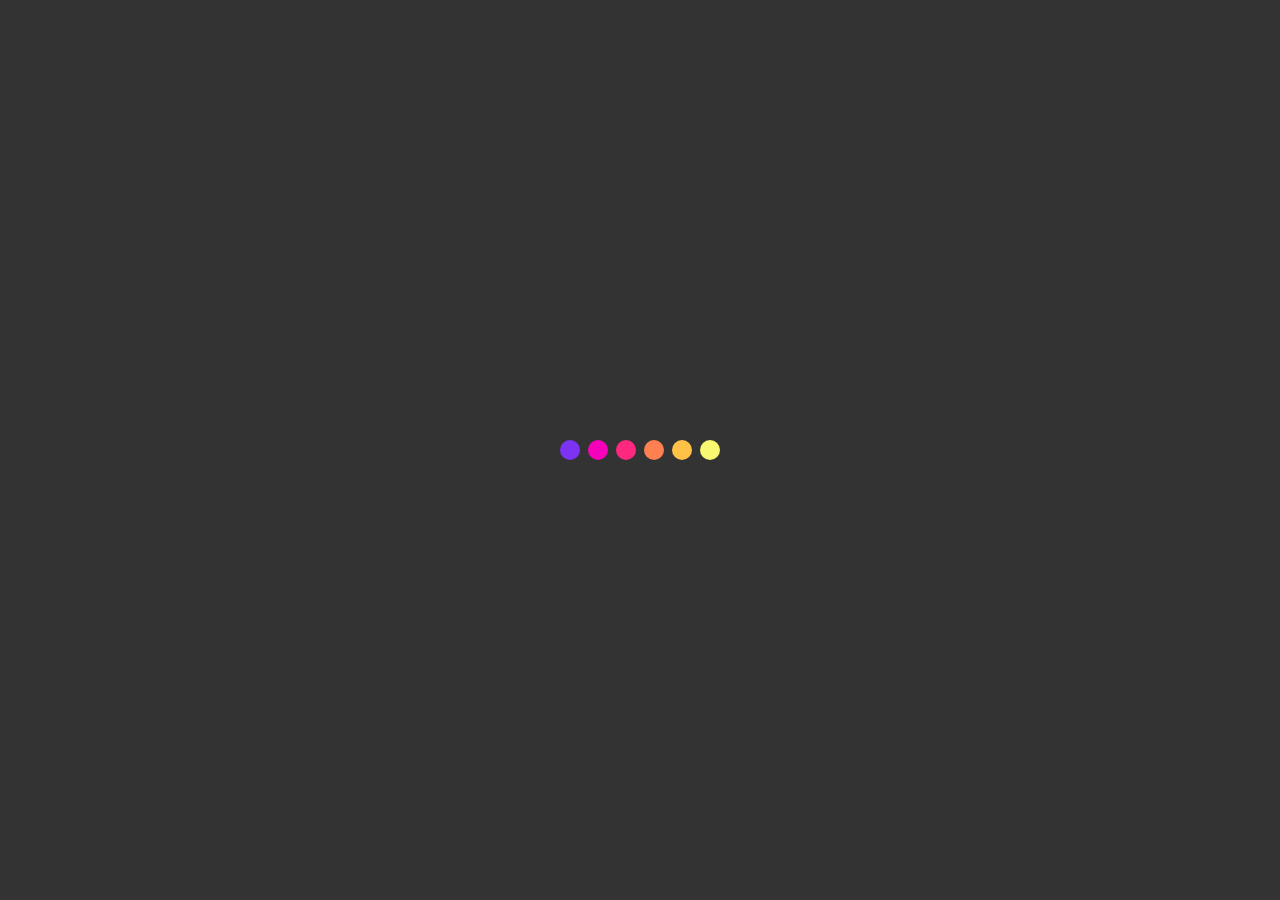
==== index.html @ 2f03d080 "." ====
<!DOCTYPE html>
<html lang="en">

<head>
    <meta charset="UTF-8">
    <meta http-equiv="X-UA-Compatible" content="IE=edge">
    <meta name="viewport" content="width=device-width, initial-scale=1.0">
    <meta name="author" content="jaba">
    <meta name="description" content="Corpress">
    <title>Corpress</title>
    <!-- <link rel="stylesheet" href="https://unpkg.com/aos@next/dist/aos.css" /> -->
    <link href="https://cdn.jsdelivr.net/npm/bootstrap@5.0.0-beta3/dist/css/bootstrap.min.css" rel="stylesheet"
        integrity="sha384-eOJMYsd53ii+scO/bJGFsiCZc+5NDVN2yr8+0RDqr0Ql0h+rP48ckxlpbzKgwra6" crossorigin="anonymous">
    <script src="https://kit.fontawesome.com/14fa96d7be.js" crossorigin="anonymous"></script>
    <link rel="stylesheet" href="styles/styles.css">
</head>

<body>
    <div class="centerdiv">
        <ul>
            <li></li>
            <li></li>
            <li></li>
            <li></li>
            <li></li>
            <li></li>
        </ul>
    </div>
    <div id="progressbar"></div>
    <div id="scrollpath"></div>
    <!-- header -->
    <div class="container-fluid align-items-center sticky-top costum-header">
        <div class="container">
            <div class="row">
                <nav class="navbar navbar-expand-sm navbar-dark align-items-center">
                    <a class="navbar-brand col-md-3" href="index.html">
                        <div class="glitch" data-text="GLITCH">CORPRESS</div>
                    </a>
                    <button class="navbar-toggler" type="button" data-bs-toggle="collapse"
                        data-bs-target="#navbarSupportedContent" aria-controls="navbarSupportedContent"
                        aria-expanded="false" aria-label="Toggle navigation">
                        <span class="navbar-toggler-icon"></span>
                    </button>
                    <div class="collapse navbar-collapse justify-content-end" id="navbarSupportedContent">
                        <ul class="navbar-nav col-md-8 justify-content-between anim">
                            <li class="nav-item active">
                                <a class="nav-link scroll" href="#carouselExampleIndicators">HOME</a>
                            </li>
                            <li class="nav-item">
                                <a class="nav-link scroll" href="#pages">ABOUT</a>
                            </li>
                            <li class="nav-item dropdown">
                                <a class="nav-link dropdown-toggle" href="#carouselExampleIndicators"
                                    id="navbarDropdown" role="button" data-bs-toggle="dropdown" aria-expanded="false">
                                    links
                                </a>
                                <ul class="dropdown-menu" aria-labelledby="navbarDropdown1">
                                    <li><a class="dropdown-item" href="#">Action</a></li>
                                    <li><a class="dropdown-item" href="#">Another action</a></li>
                                    <li>
                                        <hr class="dropdown-divider">
                                    </li>
                                    <li><a class="dropdown-item" href="#">Something else here</a></li>
                                </ul>
                            </li>
                            <li class="nav-item dropdown">
                                <a class="nav-link dropdown-toggle" href="#pages" id="navbarDropdown1" role="button"
                                    data-bs-toggle="dropdown" aria-expanded="false">
                                    PAGES
                                </a>
                                <ul class="dropdown-menu" aria-labelledby="navbarDropdown1">
                                    <li><a class="dropdown-item" href="#">Action</a></li>
                                    <li><a class="dropdown-item" href="#">Another action</a></li>
                                    <li>
                                        <hr class="dropdown-divider">
                                    </li>
                                    <li><a class="dropdown-item" href="#">Something else here</a></li>
                                </ul>
                            </li>
                            <li class="nav-item">
                                <a class="nav-link" href="#"><i class="fa fa-search"></i></a>
                            </li>
                        </ul>
                    </div>
                </nav>
            </div>
        </div>
    </div>
    <!-- carousel-->
    <div id="carouselExampleIndicators" class="carousel slide costum-jaba" data-bs-ride="carousel">
        <div class="carousel-indicators costum-indicators">
            <button type="button" data-bs-target="#carouselExampleIndicators" data-bs-slide-to="0" class="active"
                aria-current="true" aria-label="Slide 1"></button>
            <button type="button" data-bs-target="#carouselExampleIndicators" data-bs-slide-to="1"
                aria-label="Slide 2"></button>
            <button type="button" data-bs-target="#carouselExampleIndicators" data-bs-slide-to="2"
                aria-label="Slide 3"></button>
        </div>
        <div class="carousel-inner  jaba">
            <div class="carousel-item active">
                <img src="images/bg.gif" class="w-100" alt="gif">
                <div class="carousel-caption d-none d-md-block carousel-content">
                    <h1 class="text-uppercase">First slide label</h1>
                    <p>Some representative placeholder content for the first slide.</p>
                    <button class="btn btn-border btn-lg btn-dark">Click Here</button>
                </div>
            </div>
            <div class="carousel-item">
                <img src="images/bg.gif" class="w-100" alt="gif">
            </div>
            <div class="carousel-item">
                <img src="images/bg.gif" class="w-100" alt="gif">
            </div>
        </div>
        <button class="carousel-control-prev" type="button" data-bs-target="#carouselExampleIndicators"
            data-bs-slide="prev">
            <span aria-hidden="true"> <i class="fas fa-caret-left fa-5x"></i> </span>
            <span class="visually-hidden">Previous</span>
        </button>
        <button class="carousel-control-next" type="button" data-bs-target="#carouselExampleIndicators"
            data-bs-slide="next">
            <span aria-hidden="true"> <i class="fas fa-caret-right fa-5x"> </i></span>
            <span class="visually-hidden">Next</span>
        </button>
    </div>
    <div class="jumbotron bg-dark py-5 px-3" data-aos="flip-up">
        <div class="container text-white text-left justify-content-center">
            <div class="row d-flex align-items-center justify-content-between">
                <div class="col-md-8">
                    <h2>Waste No More TIme!</h2>
                    <p>Lorem ipsum, dolor sit amet consectetur adipisicing elit. Voluptates adipisci reprehenderit
                        dolor aspernatur voluptate praesentium a dicta blanditiis, numquam eius.</p>
                </div>
                <div class="col-md-3 align-content-center justify-content-around">
                    <button class="btn btn-lg btn-outline-light active">Tell More</button>
                    <button class="btn btn-lg btn-outline-light">Purchase Now</button>
                </div>
            </div>
        </div>
    </div>

    <div class="container-fluid costum-background text-white" id="pages">
        <div class="container py-5">
            <h2 class="text-center">Lorem ipsum dolor sit amet consectetur adipisicing.</h2>
            <p class="text-center w-75 mx-auto mt-5" style="font-size:23px">MADE BY PROFESSIONALS, WITH CARE
                AND
                ATTENTION TO DETAILS.
                EACH PIECE HAS ITS
                PLACE — FOR A REASON. ALL
                STARTS WITH A NEED:</p>
            <div class="row d-flex justify-content-around text-center soc-icons mt-5 row-cols-1 row-cols-md-6">
                <div class="col a bg-light p-4 rounded my-2">
                    <i class="fa fa-facebook fa-2x"></i>
                    <div class="counter bg-danger"></div>
                </div>
                <div class="col a bg-light p-4 rounded my-2">
                    <i class="fa fa-twitter fa-2x"></i>
                    <div class="counter bg-danger rounded"></div>
                </div>
                <div class="col a bg-light p-4 rounded my-2">
                    <i class="fa fa-google fa-2x"></i>
                    <div class="counter bg-danger"></div>
                </div>
            </div>
        </div>
    </div>
    <!-- tabs -->
    <div class="container text-center mt-5" data-aos="zoom-in-up">
        <h2 class="text-decoration-underline text-white mb-5">FEATURES INCLUDED</h2>
        <div class="row justify-content-center my-5">
            <div class="col-md-3">
                <div class="tab">
                    <button class="tablinks" onclick="openCity(event, 'London')" id="defaultOpen">London</button>
                    <button class="tablinks" onclick="openCity(event, 'Paris')">Paris</button>
                    <button class="tablinks" onclick="openCity(event, 'Tokyo')">Tokyo</button>
                </div>
            </div>
            <div class="col-md-9 text-white">
                <div id="London" class="tabcontent">
                    <h3>London</h3>
                    <p>London is the capital city of England.</p>
                </div>

                <div id="Paris" class="tabcontent">
                    <h3>Paris</h3>
                    <p>Paris is the capital of France.</p>
                </div>

                <div id="Tokyo" class="tabcontent">
                    <h3>Tokyo</h3>
                    <p>Tokyo is the capital of Japan.</p>
                </div>
            </div>


        </div>
    </div>
    <script src="main.js"></script>
    <script src="https://cdn.jsdelivr.net/npm/@popperjs/core@2.9.1/dist/umd/popper.min.js"
        integrity="sha384-SR1sx49pcuLnqZUnnPwx6FCym0wLsk5JZuNx2bPPENzswTNFaQU1RDvt3wT4gWFG"
        crossorigin="anonymous"></script>
    <script src="https://cdn.jsdelivr.net/npm/bootstrap@5.0.0-beta3/dist/js/bootstrap.min.js"
        integrity="sha384-j0CNLUeiqtyaRmlzUHCPZ+Gy5fQu0dQ6eZ/xAww941Ai1SxSY+0EQqNXNE6DZiVc"
        crossorigin="anonymous"></script>
    <script src="https://code.jquery.com/jquery-3.3.1.min.js"></script>
    <script src="scroll.js"></script>
    <!-- <script src="https://unpkg.com/aos@next/dist/aos.js"></script>
    <script>
        AOS.init({
            duration: 1000,
        });
    </script> -->
</body>

</html>
---- styles/styles.css ----
* {
  margin: 0;
  padding: 0;
  -webkit-box-sizing: border-box;
          box-sizing: border-box;
  font-family: jaba;
}

.costum-header {
  background-color: #371668;
}

@font-face {
  font-family: jaba;
  src: url("/fonts/Prototype.ttf");
}

* {
  margin: 0;
  padding: 0;
}

.centerdiv {
  position: fixed;
  z-index: 10000;
  top: 0;
  left: 0;
  height: 100%;
  width: 100%;
  background-color: #333333;
  display: -webkit-box;
  display: -ms-flexbox;
  display: flex;
  -webkit-box-pack: center;
      -ms-flex-pack: center;
          justify-content: center;
  -webkit-box-align: center;
      -ms-flex-align: center;
          align-items: center;
}

.centerdiv ul {
  display: -webkit-box;
  display: -ms-flexbox;
  display: flex;
}

.centerdiv ul li {
  list-style: none;
  height: 20px;
  width: 20px;
  background-color: red;
  margin: 0 4px;
  border-radius: 50%;
  -webkit-animation: bounce 1s linear infinite;
          animation: bounce 1s linear infinite;
}

.centerdiv ul li:nth-child(1) {
  -webkit-animation-delay: 0.2s;
          animation-delay: 0.2s;
  background-color: #7C33F3;
}

.centerdiv ul li:nth-child(2) {
  -webkit-animation-delay: 0.6s;
          animation-delay: 0.6s;
  background-color: #F700BA;
}

.centerdiv ul li:nth-child(3) {
  -webkit-animation-delay: 0.1s;
          animation-delay: 0.1s;
  background-color: #FF287F;
}

.centerdiv ul li:nth-child(4) {
  -webkit-animation-delay: 0.8s;
          animation-delay: 0.8s;
  background-color: #FF8152;
}

.centerdiv ul li:nth-child(5) {
  -webkit-animation-delay: 0.5s;
          animation-delay: 0.5s;
  background-color: #FFC246;
}

.centerdiv ul li:nth-child(6) {
  -webkit-animation-delay: 0.1s;
          animation-delay: 0.1s;
  background-color: #F9F871;
}

@-webkit-keyframes bounce {
  0% {
    -webkit-transform: translateY(0px);
            transform: translateY(0px);
  }
  50% {
    -webkit-transform: translateY(-40px);
            transform: translateY(-40px);
  }
  100% {
    -webkit-transform: translateY(0px);
            transform: translateY(0px);
  }
}

@keyframes bounce {
  0% {
    -webkit-transform: translateY(0px);
            transform: translateY(0px);
  }
  50% {
    -webkit-transform: translateY(-40px);
            transform: translateY(-40px);
  }
  100% {
    -webkit-transform: translateY(0px);
            transform: translateY(0px);
  }
}

.centerdiv.hidden {
  -webkit-animation: fadeout 1s;
          animation: fadeout 1s;
  -webkit-animation-fill-mode: forwards;
          animation-fill-mode: forwards;
}

@-webkit-keyframes fadeout {
  100% {
    opacity: 0;
    visibility: hidden;
  }
}

@keyframes fadeout {
  100% {
    opacity: 0;
    visibility: hidden;
  }
}

.glitch {
  color: white;
  font-size: 30px;
  position: relative;
  margin: 0 auto;
}

@-webkit-keyframes noise-anim {
  0% {
    -webkit-clip-path: inset(97% 0 2% 0);
            clip-path: inset(97% 0 2% 0);
  }
  5% {
    -webkit-clip-path: inset(92% 0 5% 0);
            clip-path: inset(92% 0 5% 0);
  }
  10% {
    -webkit-clip-path: inset(34% 0 9% 0);
            clip-path: inset(34% 0 9% 0);
  }
  15% {
    -webkit-clip-path: inset(8% 0 24% 0);
            clip-path: inset(8% 0 24% 0);
  }
  20% {
    -webkit-clip-path: inset(43% 0 9% 0);
            clip-path: inset(43% 0 9% 0);
  }
  25% {
    -webkit-clip-path: inset(54% 0 35% 0);
            clip-path: inset(54% 0 35% 0);
  }
  30% {
    -webkit-clip-path: inset(94% 0 3% 0);
            clip-path: inset(94% 0 3% 0);
  }
  35% {
    -webkit-clip-path: inset(37% 0 25% 0);
            clip-path: inset(37% 0 25% 0);
  }
  40% {
    -webkit-clip-path: inset(36% 0 18% 0);
            clip-path: inset(36% 0 18% 0);
  }
  45% {
    -webkit-clip-path: inset(28% 0 22% 0);
            clip-path: inset(28% 0 22% 0);
  }
  50% {
    -webkit-clip-path: inset(59% 0 4% 0);
            clip-path: inset(59% 0 4% 0);
  }
  55% {
    -webkit-clip-path: inset(52% 0 19% 0);
            clip-path: inset(52% 0 19% 0);
  }
  60% {
    -webkit-clip-path: inset(28% 0 37% 0);
            clip-path: inset(28% 0 37% 0);
  }
  65% {
    -webkit-clip-path: inset(62% 0 26% 0);
            clip-path: inset(62% 0 26% 0);
  }
  70% {
    -webkit-clip-path: inset(32% 0 19% 0);
            clip-path: inset(32% 0 19% 0);
  }
  75% {
    -webkit-clip-path: inset(47% 0 30% 0);
            clip-path: inset(47% 0 30% 0);
  }
  80% {
    -webkit-clip-path: inset(57% 0 10% 0);
            clip-path: inset(57% 0 10% 0);
  }
  85% {
    -webkit-clip-path: inset(84% 0 2% 0);
            clip-path: inset(84% 0 2% 0);
  }
  90% {
    -webkit-clip-path: inset(4% 0 93% 0);
            clip-path: inset(4% 0 93% 0);
  }
  95% {
    -webkit-clip-path: inset(54% 0 22% 0);
            clip-path: inset(54% 0 22% 0);
  }
  100% {
    -webkit-clip-path: inset(99% 0 2% 0);
            clip-path: inset(99% 0 2% 0);
  }
}

@keyframes noise-anim {
  0% {
    -webkit-clip-path: inset(97% 0 2% 0);
            clip-path: inset(97% 0 2% 0);
  }
  5% {
    -webkit-clip-path: inset(92% 0 5% 0);
            clip-path: inset(92% 0 5% 0);
  }
  10% {
    -webkit-clip-path: inset(34% 0 9% 0);
            clip-path: inset(34% 0 9% 0);
  }
  15% {
    -webkit-clip-path: inset(8% 0 24% 0);
            clip-path: inset(8% 0 24% 0);
  }
  20% {
    -webkit-clip-path: inset(43% 0 9% 0);
            clip-path: inset(43% 0 9% 0);
  }
  25% {
    -webkit-clip-path: inset(54% 0 35% 0);
            clip-path: inset(54% 0 35% 0);
  }
  30% {
    -webkit-clip-path: inset(94% 0 3% 0);
            clip-path: inset(94% 0 3% 0);
  }
  35% {
    -webkit-clip-path: inset(37% 0 25% 0);
            clip-path: inset(37% 0 25% 0);
  }
  40% {
    -webkit-clip-path: inset(36% 0 18% 0);
            clip-path: inset(36% 0 18% 0);
  }
  45% {
    -webkit-clip-path: inset(28% 0 22% 0);
            clip-path: inset(28% 0 22% 0);
  }
  50% {
    -webkit-clip-path: inset(59% 0 4% 0);
            clip-path: inset(59% 0 4% 0);
  }
  55% {
    -webkit-clip-path: inset(52% 0 19% 0);
            clip-path: inset(52% 0 19% 0);
  }
  60% {
    -webkit-clip-path: inset(28% 0 37% 0);
            clip-path: inset(28% 0 37% 0);
  }
  65% {
    -webkit-clip-path: inset(62% 0 26% 0);
            clip-path: inset(62% 0 26% 0);
  }
  70% {
    -webkit-clip-path: inset(32% 0 19% 0);
            clip-path: inset(32% 0 19% 0);
  }
  75% {
    -webkit-clip-path: inset(47% 0 30% 0);
            clip-path: inset(47% 0 30% 0);
  }
  80% {
    -webkit-clip-path: inset(57% 0 10% 0);
            clip-path: inset(57% 0 10% 0);
  }
  85% {
    -webkit-clip-path: inset(84% 0 2% 0);
            clip-path: inset(84% 0 2% 0);
  }
  90% {
    -webkit-clip-path: inset(4% 0 93% 0);
            clip-path: inset(4% 0 93% 0);
  }
  95% {
    -webkit-clip-path: inset(54% 0 22% 0);
            clip-path: inset(54% 0 22% 0);
  }
  100% {
    -webkit-clip-path: inset(99% 0 2% 0);
            clip-path: inset(99% 0 2% 0);
  }
}

.glitch::after {
  content: "COREPRESS";
  position: absolute;
  left: -2px;
  text-shadow: -1px 0 red;
  top: 0;
  color: white;
  background: #371668;
  overflow: hidden;
  animation: noise-anim 3s infinite linear alternate-reverse;
}

@-webkit-keyframes noise-anim-2 {
  0% {
    -webkit-clip-path: inset(59% 0 21% 0);
            clip-path: inset(59% 0 21% 0);
  }
  5% {
    -webkit-clip-path: inset(31% 0 43% 0);
            clip-path: inset(31% 0 43% 0);
  }
  10% {
    -webkit-clip-path: inset(64% 0 9% 0);
            clip-path: inset(64% 0 9% 0);
  }
  15% {
    -webkit-clip-path: inset(70% 0 16% 0);
            clip-path: inset(70% 0 16% 0);
  }
  20% {
    -webkit-clip-path: inset(78% 0 17% 0);
            clip-path: inset(78% 0 17% 0);
  }
  25% {
    -webkit-clip-path: inset(29% 0 31% 0);
            clip-path: inset(29% 0 31% 0);
  }
  30% {
    -webkit-clip-path: inset(29% 0 72% 0);
            clip-path: inset(29% 0 72% 0);
  }
  35% {
    -webkit-clip-path: inset(21% 0 36% 0);
            clip-path: inset(21% 0 36% 0);
  }
  40% {
    -webkit-clip-path: inset(51% 0 10% 0);
            clip-path: inset(51% 0 10% 0);
  }
  45% {
    -webkit-clip-path: inset(50% 0 18% 0);
            clip-path: inset(50% 0 18% 0);
  }
  50% {
    -webkit-clip-path: inset(30% 0 53% 0);
            clip-path: inset(30% 0 53% 0);
  }
  55% {
    -webkit-clip-path: inset(18% 0 59% 0);
            clip-path: inset(18% 0 59% 0);
  }
  60% {
    -webkit-clip-path: inset(49% 0 19% 0);
            clip-path: inset(49% 0 19% 0);
  }
  65% {
    -webkit-clip-path: inset(62% 0 15% 0);
            clip-path: inset(62% 0 15% 0);
  }
  70% {
    -webkit-clip-path: inset(52% 0 38% 0);
            clip-path: inset(52% 0 38% 0);
  }
  75% {
    -webkit-clip-path: inset(97% 0 4% 0);
            clip-path: inset(97% 0 4% 0);
  }
  80% {
    -webkit-clip-path: inset(18% 0 63% 0);
            clip-path: inset(18% 0 63% 0);
  }
  85% {
    -webkit-clip-path: inset(57% 0 18% 0);
            clip-path: inset(57% 0 18% 0);
  }
  90% {
    -webkit-clip-path: inset(15% 0 43% 0);
            clip-path: inset(15% 0 43% 0);
  }
  95% {
    -webkit-clip-path: inset(22% 0 26% 0);
            clip-path: inset(22% 0 26% 0);
  }
  100% {
    -webkit-clip-path: inset(16% 0 69% 0);
            clip-path: inset(16% 0 69% 0);
  }
}

@keyframes noise-anim-2 {
  0% {
    -webkit-clip-path: inset(59% 0 21% 0);
            clip-path: inset(59% 0 21% 0);
  }
  5% {
    -webkit-clip-path: inset(31% 0 43% 0);
            clip-path: inset(31% 0 43% 0);
  }
  10% {
    -webkit-clip-path: inset(64% 0 9% 0);
            clip-path: inset(64% 0 9% 0);
  }
  15% {
    -webkit-clip-path: inset(70% 0 16% 0);
            clip-path: inset(70% 0 16% 0);
  }
  20% {
    -webkit-clip-path: inset(78% 0 17% 0);
            clip-path: inset(78% 0 17% 0);
  }
  25% {
    -webkit-clip-path: inset(29% 0 31% 0);
            clip-path: inset(29% 0 31% 0);
  }
  30% {
    -webkit-clip-path: inset(29% 0 72% 0);
            clip-path: inset(29% 0 72% 0);
  }
  35% {
    -webkit-clip-path: inset(21% 0 36% 0);
            clip-path: inset(21% 0 36% 0);
  }
  40% {
    -webkit-clip-path: inset(51% 0 10% 0);
            clip-path: inset(51% 0 10% 0);
  }
  45% {
    -webkit-clip-path: inset(50% 0 18% 0);
            clip-path: inset(50% 0 18% 0);
  }
  50% {
    -webkit-clip-path: inset(30% 0 53% 0);
            clip-path: inset(30% 0 53% 0);
  }
  55% {
    -webkit-clip-path: inset(18% 0 59% 0);
            clip-path: inset(18% 0 59% 0);
  }
  60% {
    -webkit-clip-path: inset(49% 0 19% 0);
            clip-path: inset(49% 0 19% 0);
  }
  65% {
    -webkit-clip-path: inset(62% 0 15% 0);
            clip-path: inset(62% 0 15% 0);
  }
  70% {
    -webkit-clip-path: inset(52% 0 38% 0);
            clip-path: inset(52% 0 38% 0);
  }
  75% {
    -webkit-clip-path: inset(97% 0 4% 0);
            clip-path: inset(97% 0 4% 0);
  }
  80% {
    -webkit-clip-path: inset(18% 0 63% 0);
            clip-path: inset(18% 0 63% 0);
  }
  85% {
    -webkit-clip-path: inset(57% 0 18% 0);
            clip-path: inset(57% 0 18% 0);
  }
  90% {
    -webkit-clip-path: inset(15% 0 43% 0);
            clip-path: inset(15% 0 43% 0);
  }
  95% {
    -webkit-clip-path: inset(22% 0 26% 0);
            clip-path: inset(22% 0 26% 0);
  }
  100% {
    -webkit-clip-path: inset(16% 0 69% 0);
            clip-path: inset(16% 0 69% 0);
  }
}

.glitch::before {
  content: "COREPRESS";
  position: absolute;
  left: 2px;
  text-shadow: 1px 0 blue;
  top: 0;
  color: white;
  background: #371668;
  overflow: hidden;
  animation: noise-anim-2 15s infinite linear alternate-reverse;
}

.costum-jaba img {
  max-height: 85vh;
}

.costum-jaba:hover button {
  visibility: visible !important;
}

.costum-jaba .costum-indicators button {
  visibility: hidden;
  background-color: #cab4b4 !important;
  padding: 1vh !important;
  border-radius: 50%;
}

.costum-jaba .carousel-content {
  position: absolute;
  top: 50%;
  -webkit-transform: translateY(-50%);
          transform: translateY(-50%);
  max-height: 180px;
}

.dropdown-menu {
  margin-top: 1rem !important;
}

.costum-background {
  background-color: #1f2020;
}

.soc-icons .a:first-child i {
  padding: 0px 5px;
}

.soc-icons i {
  background-color: #371668;
  border: 2px solid white;
  border-radius: 50%;
  overflow: hidden;
  cursor: pointer;
}
/*# sourceMappingURL=styles.css.map */
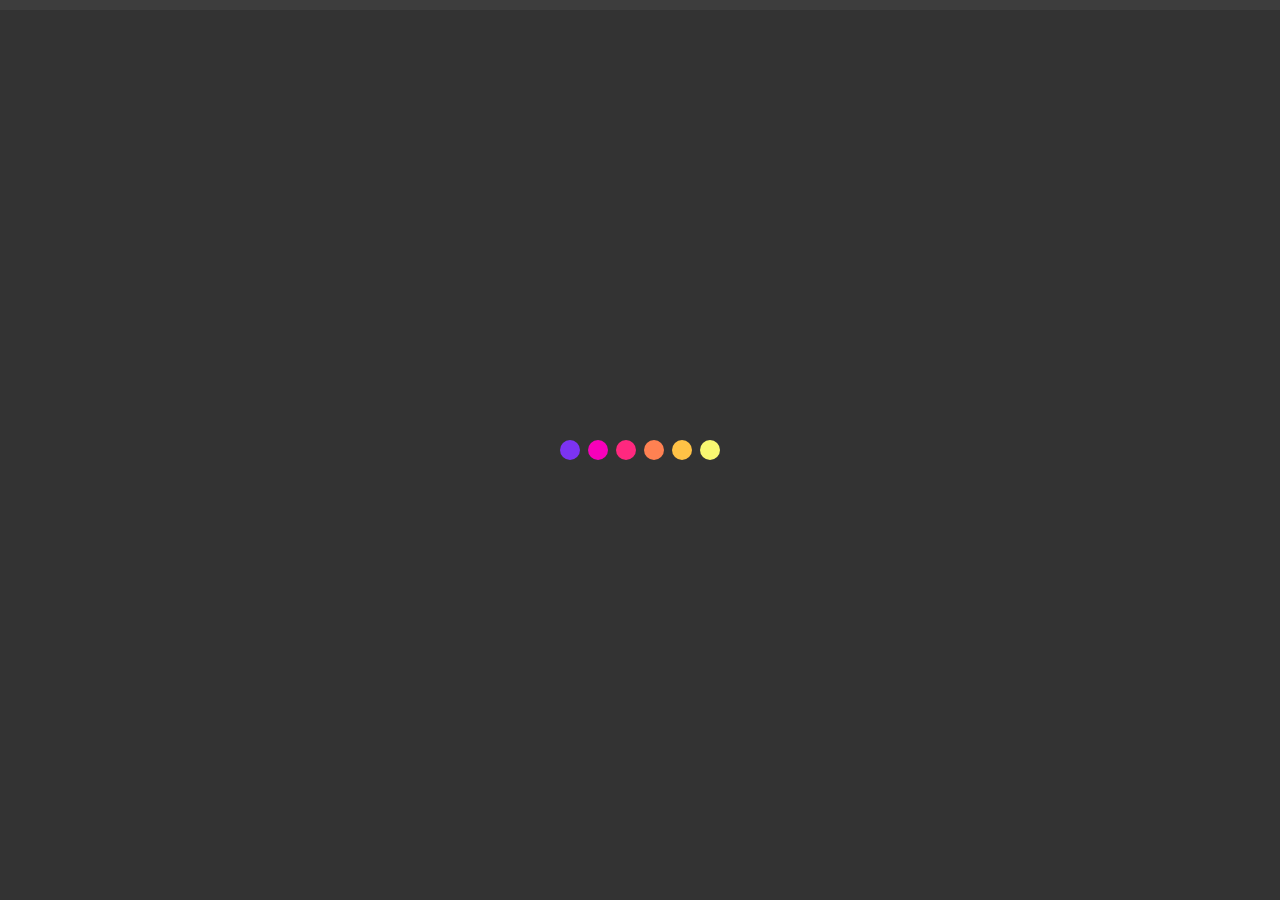
==== commit ee318408: "." ====
--- a/index.html
+++ b/index.html
@@ -8,11 +8,15 @@
     <meta name="author" content="jaba">
     <meta name="description" content="Corpress">
     <title>Corpress</title>
-    <!-- <link rel="stylesheet" href="https://unpkg.com/aos@next/dist/aos.css" /> -->
+    <link rel="stylesheet" href="https://unpkg.com/aos@next/dist/aos.css" />
     <link href="https://cdn.jsdelivr.net/npm/bootstrap@5.0.0-beta3/dist/css/bootstrap.min.css" rel="stylesheet"
         integrity="sha384-eOJMYsd53ii+scO/bJGFsiCZc+5NDVN2yr8+0RDqr0Ql0h+rP48ckxlpbzKgwra6" crossorigin="anonymous">
-    <script src="https://kit.fontawesome.com/14fa96d7be.js" crossorigin="anonymous"></script>
     <link rel="stylesheet" href="styles/styles.css">
+    <style>
+        ul li.active a {
+            color: white !important;
+        }
+    </style>
 </head>
 
 <body>
@@ -42,7 +46,7 @@
                         <span class="navbar-toggler-icon"></span>
                     </button>
                     <div class="collapse navbar-collapse justify-content-end" id="navbarSupportedContent">
-                        <ul class="navbar-nav col-md-8 justify-content-between anim">
+                        <ul id="navbar-example2" class="navbar-nav col-md-8 justify-content-between anim">
                             <li class="nav-item active">
                                 <a class="nav-link scroll" href="#carouselExampleIndicators">HOME</a>
                             </li>
@@ -78,7 +82,7 @@
                                 </ul>
                             </li>
                             <li class="nav-item">
-                                <a class="nav-link" href="#"><i class="fa fa-search"></i></a>
+                                <a class="nav-link scroll" href="#"><i class="fa fa-search"></i></a>
                             </li>
                         </ul>
                     </div>
@@ -98,18 +102,18 @@
         </div>
         <div class="carousel-inner  jaba">
             <div class="carousel-item active">
-                <img src="images/bg.gif" class="w-100" alt="gif">
+                <img src="images/robo.gif" class="w-100" alt="gif">
                 <div class="carousel-caption d-none d-md-block carousel-content">
-                    <h1 class="text-uppercase">First slide label</h1>
-                    <p>Some representative placeholder content for the first slide.</p>
-                    <button class="btn btn-border btn-lg btn-dark">Click Here</button>
+                    <h1 class="text-uppercase" data-aos="flip-up">First slide label</h1>
+                    <p data-aos="zoom-in">Some representative placeholder content for the first slide.</p>
+                    <button class="btn btn-border btn-lg btn-dark" data-aos="fade-down">Click Here</button>
                 </div>
             </div>
             <div class="carousel-item">
-                <img src="images/bg.gif" class="w-100" alt="gif">
+                <img src="images/robo.gif" class="w-100" alt="gif">
             </div>
             <div class="carousel-item">
-                <img src="images/bg.gif" class="w-100" alt="gif">
+                <img src="images/robo.gif" class="w-100" alt="gif">
             </div>
         </div>
         <button class="carousel-control-prev" type="button" data-bs-target="#carouselExampleIndicators"
@@ -132,7 +136,7 @@
                         dolor aspernatur voluptate praesentium a dicta blanditiis, numquam eius.</p>
                 </div>
                 <div class="col-md-3 align-content-center justify-content-around">
-                    <button class="btn btn-lg btn-outline-light active">Tell More</button>
+                    <button class="btn btn-lg btn-outline-light active my-2">Tell More</button>
                     <button class="btn btn-lg btn-outline-light">Purchase Now</button>
                 </div>
             </div>
@@ -165,20 +169,26 @@
         </div>
     </div>
     <!-- tabs -->
-    <div class="container text-center mt-5" data-aos="zoom-in-up">
+    <div class="container text-center" data-aos="zoom-in-up">
         <h2 class="text-decoration-underline text-white mb-5">FEATURES INCLUDED</h2>
         <div class="row justify-content-center my-5">
-            <div class="col-md-3">
+            <div class="col-md-3 my-5">
                 <div class="tab">
                     <button class="tablinks" onclick="openCity(event, 'London')" id="defaultOpen">London</button>
                     <button class="tablinks" onclick="openCity(event, 'Paris')">Paris</button>
                     <button class="tablinks" onclick="openCity(event, 'Tokyo')">Tokyo</button>
                 </div>
             </div>
-            <div class="col-md-9 text-white">
+            <div class="col-md-9 text-white d-flex justify-content-center align-items-center">
                 <div id="London" class="tabcontent">
                     <h3>London</h3>
-                    <p>London is the capital city of England.</p>
+                    <p>Lorem ipsum dolor sit amet consectetur adipisicing elit. Quasi, laboriosam
+                        harum
+                        consequuntur
+                        consequatur nam quam architecto doloribus mollitia error. Ipsam asperiores laborum architecto
+                        totam aspernatur optio laboriosam cumque dolore commodi? Lorem ipsum dolor sit amet consectetur
+                        adipisicing elit. Iste totam beatae eaque porro ullam pariatur sunt deleniti eum, facilis
+                        consectetur.</p>
                 </div>
 
                 <div id="Paris" class="tabcontent">
@@ -195,21 +205,20 @@
 
         </div>
     </div>
-    <script src="main.js"></script>
-    <script src="https://cdn.jsdelivr.net/npm/@popperjs/core@2.9.1/dist/umd/popper.min.js"
-        integrity="sha384-SR1sx49pcuLnqZUnnPwx6FCym0wLsk5JZuNx2bPPENzswTNFaQU1RDvt3wT4gWFG"
-        crossorigin="anonymous"></script>
-    <script src="https://cdn.jsdelivr.net/npm/bootstrap@5.0.0-beta3/dist/js/bootstrap.min.js"
-        integrity="sha384-j0CNLUeiqtyaRmlzUHCPZ+Gy5fQu0dQ6eZ/xAww941Ai1SxSY+0EQqNXNE6DZiVc"
-        crossorigin="anonymous"></script>
-    <script src="https://code.jquery.com/jquery-3.3.1.min.js"></script>
-    <script src="scroll.js"></script>
-    <!-- <script src="https://unpkg.com/aos@next/dist/aos.js"></script>
+    <!-- owl -->
+
+
+    <script src="https://kit.fontawesome.com/14fa96d7be.js" crossorigin="anonymous"></script>
+    <script src="https://unpkg.com/aos@next/dist/aos.js"></script>
     <script>
         AOS.init({
             duration: 1000,
         });
-    </script> -->
+    </script>
+    <script src="/node_modules/jquery/dist/jquery.js"></script>
+    <scrip src="https://code.jquery.com/jquery-3.3.1.min.js"></scrip>
+    <script src="scroll.js"></script>
+    <script src="main.js"></script>
 </body>
 
 </html>--- a/styles/styles.css
+++ b/styles/styles.css
@@ -4,6 +4,14 @@
   -webkit-box-sizing: border-box;
           box-sizing: border-box;
   font-family: jaba;
+}
+
+html {
+  scroll-behavior: unset !important;
+}
+
+body {
+  background-color: #1f2020;
 }
 
 .costum-header {
@@ -143,6 +151,82 @@
   }
 }
 
+::-webkit-scrollbar {
+  width: 0px;
+  overflow: hidden;
+}
+
+#scrollpath {
+  position: fixed;
+  top: 0px;
+  width: 100%;
+  background: rgba(255, 255, 255, 0.05);
+  height: 10px;
+}
+
+#scrollpath,
+#progressbar {
+  z-index: 10000;
+}
+
+#progressbar {
+  position: fixed;
+  top: 0;
+  height: 10px;
+  background: -webkit-gradient(linear, left top, left bottom, from(#e66465), to(#9198e5));
+  background: linear-gradient(#e66465, #9198e5);
+  -webkit-animation: animate 5s linear infinite;
+          animation: animate 5s linear infinite;
+}
+
+@-webkit-keyframes animate {
+  0% {
+    -webkit-filter: hue-rotate(0deg);
+            filter: hue-rotate(0deg);
+  }
+  50% {
+    -webkit-filter: hue-rotate(360deg);
+            filter: hue-rotate(360deg);
+  }
+}
+
+@keyframes animate {
+  0% {
+    -webkit-filter: hue-rotate(0deg);
+            filter: hue-rotate(0deg);
+  }
+  50% {
+    -webkit-filter: hue-rotate(360deg);
+            filter: hue-rotate(360deg);
+  }
+}
+
+#progressbar:before {
+  content: '';
+  position: absolute;
+  top: 0;
+  left: 0;
+  width: 100%;
+  height: 100%;
+  background: -webkit-gradient(linear, left top, left bottom, from(#e66465), to(#9198e5));
+  background: linear-gradient(#e66465, #9198e5);
+  -webkit-filter: blur(10px);
+          filter: blur(10px);
+}
+
+#progressbar:after {
+  content: '';
+  position: absolute;
+  top: 0;
+  left: 0;
+  width: 100%;
+  height: 100%;
+  background: -webkit-gradient(linear, left top, left bottom, from(#e66465), to(#9198e5));
+  background: linear-gradient(#e66465, #9198e5);
+  -webkit-filter: blur(30px);
+          filter: blur(30px);
+}
+
 .glitch {
   color: white;
   font-size: 30px;
@@ -152,175 +236,175 @@
 
 @-webkit-keyframes noise-anim {
   0% {
-    -webkit-clip-path: inset(97% 0 2% 0);
-            clip-path: inset(97% 0 2% 0);
+    -webkit-clip-path: inset(2% 0 59% 0);
+            clip-path: inset(2% 0 59% 0);
   }
   5% {
-    -webkit-clip-path: inset(92% 0 5% 0);
-            clip-path: inset(92% 0 5% 0);
+    -webkit-clip-path: inset(8% 0 82% 0);
+            clip-path: inset(8% 0 82% 0);
   }
   10% {
-    -webkit-clip-path: inset(34% 0 9% 0);
-            clip-path: inset(34% 0 9% 0);
+    -webkit-clip-path: inset(9% 0 33% 0);
+            clip-path: inset(9% 0 33% 0);
   }
   15% {
-    -webkit-clip-path: inset(8% 0 24% 0);
-            clip-path: inset(8% 0 24% 0);
+    -webkit-clip-path: inset(63% 0 23% 0);
+            clip-path: inset(63% 0 23% 0);
   }
   20% {
-    -webkit-clip-path: inset(43% 0 9% 0);
-            clip-path: inset(43% 0 9% 0);
+    -webkit-clip-path: inset(39% 0 3% 0);
+            clip-path: inset(39% 0 3% 0);
   }
   25% {
-    -webkit-clip-path: inset(54% 0 35% 0);
-            clip-path: inset(54% 0 35% 0);
+    -webkit-clip-path: inset(29% 0 9% 0);
+            clip-path: inset(29% 0 9% 0);
   }
   30% {
-    -webkit-clip-path: inset(94% 0 3% 0);
-            clip-path: inset(94% 0 3% 0);
+    -webkit-clip-path: inset(53% 0 19% 0);
+            clip-path: inset(53% 0 19% 0);
   }
   35% {
-    -webkit-clip-path: inset(37% 0 25% 0);
-            clip-path: inset(37% 0 25% 0);
+    -webkit-clip-path: inset(10% 0 2% 0);
+            clip-path: inset(10% 0 2% 0);
   }
   40% {
-    -webkit-clip-path: inset(36% 0 18% 0);
-            clip-path: inset(36% 0 18% 0);
+    -webkit-clip-path: inset(18% 0 31% 0);
+            clip-path: inset(18% 0 31% 0);
   }
   45% {
-    -webkit-clip-path: inset(28% 0 22% 0);
-            clip-path: inset(28% 0 22% 0);
-  }
-  50% {
-    -webkit-clip-path: inset(59% 0 4% 0);
-            clip-path: inset(59% 0 4% 0);
+    -webkit-clip-path: inset(55% 0 1% 0);
+            clip-path: inset(55% 0 1% 0);
+  }
+  50% {
+    -webkit-clip-path: inset(30% 0 46% 0);
+            clip-path: inset(30% 0 46% 0);
   }
   55% {
-    -webkit-clip-path: inset(52% 0 19% 0);
-            clip-path: inset(52% 0 19% 0);
+    -webkit-clip-path: inset(30% 0 53% 0);
+            clip-path: inset(30% 0 53% 0);
   }
   60% {
-    -webkit-clip-path: inset(28% 0 37% 0);
-            clip-path: inset(28% 0 37% 0);
+    -webkit-clip-path: inset(12% 0 21% 0);
+            clip-path: inset(12% 0 21% 0);
   }
   65% {
-    -webkit-clip-path: inset(62% 0 26% 0);
-            clip-path: inset(62% 0 26% 0);
+    -webkit-clip-path: inset(46% 0 47% 0);
+            clip-path: inset(46% 0 47% 0);
   }
   70% {
-    -webkit-clip-path: inset(32% 0 19% 0);
-            clip-path: inset(32% 0 19% 0);
+    -webkit-clip-path: inset(17% 0 58% 0);
+            clip-path: inset(17% 0 58% 0);
   }
   75% {
-    -webkit-clip-path: inset(47% 0 30% 0);
-            clip-path: inset(47% 0 30% 0);
+    -webkit-clip-path: inset(17% 0 5% 0);
+            clip-path: inset(17% 0 5% 0);
   }
   80% {
-    -webkit-clip-path: inset(57% 0 10% 0);
-            clip-path: inset(57% 0 10% 0);
+    -webkit-clip-path: inset(70% 0 3% 0);
+            clip-path: inset(70% 0 3% 0);
   }
   85% {
-    -webkit-clip-path: inset(84% 0 2% 0);
-            clip-path: inset(84% 0 2% 0);
+    -webkit-clip-path: inset(61% 0 35% 0);
+            clip-path: inset(61% 0 35% 0);
   }
   90% {
-    -webkit-clip-path: inset(4% 0 93% 0);
-            clip-path: inset(4% 0 93% 0);
+    -webkit-clip-path: inset(5% 0 37% 0);
+            clip-path: inset(5% 0 37% 0);
   }
   95% {
-    -webkit-clip-path: inset(54% 0 22% 0);
-            clip-path: inset(54% 0 22% 0);
-  }
-  100% {
-    -webkit-clip-path: inset(99% 0 2% 0);
-            clip-path: inset(99% 0 2% 0);
+    -webkit-clip-path: inset(36% 0 55% 0);
+            clip-path: inset(36% 0 55% 0);
+  }
+  100% {
+    -webkit-clip-path: inset(33% 0 17% 0);
+            clip-path: inset(33% 0 17% 0);
   }
 }
 
 @keyframes noise-anim {
   0% {
-    -webkit-clip-path: inset(97% 0 2% 0);
-            clip-path: inset(97% 0 2% 0);
+    -webkit-clip-path: inset(2% 0 59% 0);
+            clip-path: inset(2% 0 59% 0);
   }
   5% {
-    -webkit-clip-path: inset(92% 0 5% 0);
-            clip-path: inset(92% 0 5% 0);
+    -webkit-clip-path: inset(8% 0 82% 0);
+            clip-path: inset(8% 0 82% 0);
   }
   10% {
-    -webkit-clip-path: inset(34% 0 9% 0);
-            clip-path: inset(34% 0 9% 0);
+    -webkit-clip-path: inset(9% 0 33% 0);
+            clip-path: inset(9% 0 33% 0);
   }
   15% {
-    -webkit-clip-path: inset(8% 0 24% 0);
-            clip-path: inset(8% 0 24% 0);
+    -webkit-clip-path: inset(63% 0 23% 0);
+            clip-path: inset(63% 0 23% 0);
   }
   20% {
-    -webkit-clip-path: inset(43% 0 9% 0);
-            clip-path: inset(43% 0 9% 0);
+    -webkit-clip-path: inset(39% 0 3% 0);
+            clip-path: inset(39% 0 3% 0);
   }
   25% {
-    -webkit-clip-path: inset(54% 0 35% 0);
-            clip-path: inset(54% 0 35% 0);
+    -webkit-clip-path: inset(29% 0 9% 0);
+            clip-path: inset(29% 0 9% 0);
   }
   30% {
-    -webkit-clip-path: inset(94% 0 3% 0);
-            clip-path: inset(94% 0 3% 0);
+    -webkit-clip-path: inset(53% 0 19% 0);
+            clip-path: inset(53% 0 19% 0);
   }
   35% {
-    -webkit-clip-path: inset(37% 0 25% 0);
-            clip-path: inset(37% 0 25% 0);
+    -webkit-clip-path: inset(10% 0 2% 0);
+            clip-path: inset(10% 0 2% 0);
   }
   40% {
-    -webkit-clip-path: inset(36% 0 18% 0);
-            clip-path: inset(36% 0 18% 0);
+    -webkit-clip-path: inset(18% 0 31% 0);
+            clip-path: inset(18% 0 31% 0);
   }
   45% {
-    -webkit-clip-path: inset(28% 0 22% 0);
-            clip-path: inset(28% 0 22% 0);
-  }
-  50% {
-    -webkit-clip-path: inset(59% 0 4% 0);
-            clip-path: inset(59% 0 4% 0);
+    -webkit-clip-path: inset(55% 0 1% 0);
+            clip-path: inset(55% 0 1% 0);
+  }
+  50% {
+    -webkit-clip-path: inset(30% 0 46% 0);
+            clip-path: inset(30% 0 46% 0);
   }
   55% {
-    -webkit-clip-path: inset(52% 0 19% 0);
-            clip-path: inset(52% 0 19% 0);
+    -webkit-clip-path: inset(30% 0 53% 0);
+            clip-path: inset(30% 0 53% 0);
   }
   60% {
-    -webkit-clip-path: inset(28% 0 37% 0);
-            clip-path: inset(28% 0 37% 0);
+    -webkit-clip-path: inset(12% 0 21% 0);
+            clip-path: inset(12% 0 21% 0);
   }
   65% {
-    -webkit-clip-path: inset(62% 0 26% 0);
-            clip-path: inset(62% 0 26% 0);
+    -webkit-clip-path: inset(46% 0 47% 0);
+            clip-path: inset(46% 0 47% 0);
   }
   70% {
-    -webkit-clip-path: inset(32% 0 19% 0);
-            clip-path: inset(32% 0 19% 0);
+    -webkit-clip-path: inset(17% 0 58% 0);
+            clip-path: inset(17% 0 58% 0);
   }
   75% {
-    -webkit-clip-path: inset(47% 0 30% 0);
-            clip-path: inset(47% 0 30% 0);
+    -webkit-clip-path: inset(17% 0 5% 0);
+            clip-path: inset(17% 0 5% 0);
   }
   80% {
-    -webkit-clip-path: inset(57% 0 10% 0);
-            clip-path: inset(57% 0 10% 0);
+    -webkit-clip-path: inset(70% 0 3% 0);
+            clip-path: inset(70% 0 3% 0);
   }
   85% {
-    -webkit-clip-path: inset(84% 0 2% 0);
-            clip-path: inset(84% 0 2% 0);
+    -webkit-clip-path: inset(61% 0 35% 0);
+            clip-path: inset(61% 0 35% 0);
   }
   90% {
-    -webkit-clip-path: inset(4% 0 93% 0);
-            clip-path: inset(4% 0 93% 0);
+    -webkit-clip-path: inset(5% 0 37% 0);
+            clip-path: inset(5% 0 37% 0);
   }
   95% {
-    -webkit-clip-path: inset(54% 0 22% 0);
-            clip-path: inset(54% 0 22% 0);
-  }
-  100% {
-    -webkit-clip-path: inset(99% 0 2% 0);
-            clip-path: inset(99% 0 2% 0);
+    -webkit-clip-path: inset(36% 0 55% 0);
+            clip-path: inset(36% 0 55% 0);
+  }
+  100% {
+    -webkit-clip-path: inset(33% 0 17% 0);
+            clip-path: inset(33% 0 17% 0);
   }
 }
 
@@ -338,175 +422,175 @@
 
 @-webkit-keyframes noise-anim-2 {
   0% {
-    -webkit-clip-path: inset(59% 0 21% 0);
-            clip-path: inset(59% 0 21% 0);
+    -webkit-clip-path: inset(81% 0 4% 0);
+            clip-path: inset(81% 0 4% 0);
   }
   5% {
-    -webkit-clip-path: inset(31% 0 43% 0);
-            clip-path: inset(31% 0 43% 0);
+    -webkit-clip-path: inset(65% 0 28% 0);
+            clip-path: inset(65% 0 28% 0);
   }
   10% {
-    -webkit-clip-path: inset(64% 0 9% 0);
-            clip-path: inset(64% 0 9% 0);
+    -webkit-clip-path: inset(82% 0 3% 0);
+            clip-path: inset(82% 0 3% 0);
   }
   15% {
-    -webkit-clip-path: inset(70% 0 16% 0);
-            clip-path: inset(70% 0 16% 0);
-  }
-  20% {
-    -webkit-clip-path: inset(78% 0 17% 0);
-            clip-path: inset(78% 0 17% 0);
-  }
-  25% {
-    -webkit-clip-path: inset(29% 0 31% 0);
-            clip-path: inset(29% 0 31% 0);
-  }
-  30% {
-    -webkit-clip-path: inset(29% 0 72% 0);
-            clip-path: inset(29% 0 72% 0);
-  }
-  35% {
-    -webkit-clip-path: inset(21% 0 36% 0);
-            clip-path: inset(21% 0 36% 0);
-  }
-  40% {
-    -webkit-clip-path: inset(51% 0 10% 0);
-            clip-path: inset(51% 0 10% 0);
-  }
-  45% {
-    -webkit-clip-path: inset(50% 0 18% 0);
-            clip-path: inset(50% 0 18% 0);
-  }
-  50% {
-    -webkit-clip-path: inset(30% 0 53% 0);
-            clip-path: inset(30% 0 53% 0);
-  }
-  55% {
-    -webkit-clip-path: inset(18% 0 59% 0);
-            clip-path: inset(18% 0 59% 0);
-  }
-  60% {
-    -webkit-clip-path: inset(49% 0 19% 0);
-            clip-path: inset(49% 0 19% 0);
-  }
-  65% {
-    -webkit-clip-path: inset(62% 0 15% 0);
-            clip-path: inset(62% 0 15% 0);
-  }
-  70% {
-    -webkit-clip-path: inset(52% 0 38% 0);
-            clip-path: inset(52% 0 38% 0);
-  }
-  75% {
-    -webkit-clip-path: inset(97% 0 4% 0);
-            clip-path: inset(97% 0 4% 0);
-  }
-  80% {
-    -webkit-clip-path: inset(18% 0 63% 0);
-            clip-path: inset(18% 0 63% 0);
-  }
-  85% {
-    -webkit-clip-path: inset(57% 0 18% 0);
-            clip-path: inset(57% 0 18% 0);
-  }
-  90% {
-    -webkit-clip-path: inset(15% 0 43% 0);
-            clip-path: inset(15% 0 43% 0);
-  }
-  95% {
     -webkit-clip-path: inset(22% 0 26% 0);
             clip-path: inset(22% 0 26% 0);
   }
-  100% {
-    -webkit-clip-path: inset(16% 0 69% 0);
-            clip-path: inset(16% 0 69% 0);
+  20% {
+    -webkit-clip-path: inset(24% 0 34% 0);
+            clip-path: inset(24% 0 34% 0);
+  }
+  25% {
+    -webkit-clip-path: inset(26% 0 63% 0);
+            clip-path: inset(26% 0 63% 0);
+  }
+  30% {
+    -webkit-clip-path: inset(69% 0 8% 0);
+            clip-path: inset(69% 0 8% 0);
+  }
+  35% {
+    -webkit-clip-path: inset(87% 0 6% 0);
+            clip-path: inset(87% 0 6% 0);
+  }
+  40% {
+    -webkit-clip-path: inset(81% 0 1% 0);
+            clip-path: inset(81% 0 1% 0);
+  }
+  45% {
+    -webkit-clip-path: inset(85% 0 13% 0);
+            clip-path: inset(85% 0 13% 0);
+  }
+  50% {
+    -webkit-clip-path: inset(8% 0 78% 0);
+            clip-path: inset(8% 0 78% 0);
+  }
+  55% {
+    -webkit-clip-path: inset(25% 0 47% 0);
+            clip-path: inset(25% 0 47% 0);
+  }
+  60% {
+    -webkit-clip-path: inset(79% 0 18% 0);
+            clip-path: inset(79% 0 18% 0);
+  }
+  65% {
+    -webkit-clip-path: inset(85% 0 3% 0);
+            clip-path: inset(85% 0 3% 0);
+  }
+  70% {
+    -webkit-clip-path: inset(2% 0 59% 0);
+            clip-path: inset(2% 0 59% 0);
+  }
+  75% {
+    -webkit-clip-path: inset(56% 0 15% 0);
+            clip-path: inset(56% 0 15% 0);
+  }
+  80% {
+    -webkit-clip-path: inset(90% 0 8% 0);
+            clip-path: inset(90% 0 8% 0);
+  }
+  85% {
+    -webkit-clip-path: inset(14% 0 62% 0);
+            clip-path: inset(14% 0 62% 0);
+  }
+  90% {
+    -webkit-clip-path: inset(59% 0 42% 0);
+            clip-path: inset(59% 0 42% 0);
+  }
+  95% {
+    -webkit-clip-path: inset(100% 0 1% 0);
+            clip-path: inset(100% 0 1% 0);
+  }
+  100% {
+    -webkit-clip-path: inset(64% 0 30% 0);
+            clip-path: inset(64% 0 30% 0);
   }
 }
 
 @keyframes noise-anim-2 {
   0% {
-    -webkit-clip-path: inset(59% 0 21% 0);
-            clip-path: inset(59% 0 21% 0);
+    -webkit-clip-path: inset(81% 0 4% 0);
+            clip-path: inset(81% 0 4% 0);
   }
   5% {
-    -webkit-clip-path: inset(31% 0 43% 0);
-            clip-path: inset(31% 0 43% 0);
+    -webkit-clip-path: inset(65% 0 28% 0);
+            clip-path: inset(65% 0 28% 0);
   }
   10% {
-    -webkit-clip-path: inset(64% 0 9% 0);
-            clip-path: inset(64% 0 9% 0);
+    -webkit-clip-path: inset(82% 0 3% 0);
+            clip-path: inset(82% 0 3% 0);
   }
   15% {
-    -webkit-clip-path: inset(70% 0 16% 0);
-            clip-path: inset(70% 0 16% 0);
-  }
-  20% {
-    -webkit-clip-path: inset(78% 0 17% 0);
-            clip-path: inset(78% 0 17% 0);
-  }
-  25% {
-    -webkit-clip-path: inset(29% 0 31% 0);
-            clip-path: inset(29% 0 31% 0);
-  }
-  30% {
-    -webkit-clip-path: inset(29% 0 72% 0);
-            clip-path: inset(29% 0 72% 0);
-  }
-  35% {
-    -webkit-clip-path: inset(21% 0 36% 0);
-            clip-path: inset(21% 0 36% 0);
-  }
-  40% {
-    -webkit-clip-path: inset(51% 0 10% 0);
-            clip-path: inset(51% 0 10% 0);
-  }
-  45% {
-    -webkit-clip-path: inset(50% 0 18% 0);
-            clip-path: inset(50% 0 18% 0);
-  }
-  50% {
-    -webkit-clip-path: inset(30% 0 53% 0);
-            clip-path: inset(30% 0 53% 0);
-  }
-  55% {
-    -webkit-clip-path: inset(18% 0 59% 0);
-            clip-path: inset(18% 0 59% 0);
-  }
-  60% {
-    -webkit-clip-path: inset(49% 0 19% 0);
-            clip-path: inset(49% 0 19% 0);
-  }
-  65% {
-    -webkit-clip-path: inset(62% 0 15% 0);
-            clip-path: inset(62% 0 15% 0);
-  }
-  70% {
-    -webkit-clip-path: inset(52% 0 38% 0);
-            clip-path: inset(52% 0 38% 0);
-  }
-  75% {
-    -webkit-clip-path: inset(97% 0 4% 0);
-            clip-path: inset(97% 0 4% 0);
-  }
-  80% {
-    -webkit-clip-path: inset(18% 0 63% 0);
-            clip-path: inset(18% 0 63% 0);
-  }
-  85% {
-    -webkit-clip-path: inset(57% 0 18% 0);
-            clip-path: inset(57% 0 18% 0);
-  }
-  90% {
-    -webkit-clip-path: inset(15% 0 43% 0);
-            clip-path: inset(15% 0 43% 0);
-  }
-  95% {
     -webkit-clip-path: inset(22% 0 26% 0);
             clip-path: inset(22% 0 26% 0);
   }
-  100% {
-    -webkit-clip-path: inset(16% 0 69% 0);
-            clip-path: inset(16% 0 69% 0);
+  20% {
+    -webkit-clip-path: inset(24% 0 34% 0);
+            clip-path: inset(24% 0 34% 0);
+  }
+  25% {
+    -webkit-clip-path: inset(26% 0 63% 0);
+            clip-path: inset(26% 0 63% 0);
+  }
+  30% {
+    -webkit-clip-path: inset(69% 0 8% 0);
+            clip-path: inset(69% 0 8% 0);
+  }
+  35% {
+    -webkit-clip-path: inset(87% 0 6% 0);
+            clip-path: inset(87% 0 6% 0);
+  }
+  40% {
+    -webkit-clip-path: inset(81% 0 1% 0);
+            clip-path: inset(81% 0 1% 0);
+  }
+  45% {
+    -webkit-clip-path: inset(85% 0 13% 0);
+            clip-path: inset(85% 0 13% 0);
+  }
+  50% {
+    -webkit-clip-path: inset(8% 0 78% 0);
+            clip-path: inset(8% 0 78% 0);
+  }
+  55% {
+    -webkit-clip-path: inset(25% 0 47% 0);
+            clip-path: inset(25% 0 47% 0);
+  }
+  60% {
+    -webkit-clip-path: inset(79% 0 18% 0);
+            clip-path: inset(79% 0 18% 0);
+  }
+  65% {
+    -webkit-clip-path: inset(85% 0 3% 0);
+            clip-path: inset(85% 0 3% 0);
+  }
+  70% {
+    -webkit-clip-path: inset(2% 0 59% 0);
+            clip-path: inset(2% 0 59% 0);
+  }
+  75% {
+    -webkit-clip-path: inset(56% 0 15% 0);
+            clip-path: inset(56% 0 15% 0);
+  }
+  80% {
+    -webkit-clip-path: inset(90% 0 8% 0);
+            clip-path: inset(90% 0 8% 0);
+  }
+  85% {
+    -webkit-clip-path: inset(14% 0 62% 0);
+            clip-path: inset(14% 0 62% 0);
+  }
+  90% {
+    -webkit-clip-path: inset(59% 0 42% 0);
+            clip-path: inset(59% 0 42% 0);
+  }
+  95% {
+    -webkit-clip-path: inset(100% 0 1% 0);
+            clip-path: inset(100% 0 1% 0);
+  }
+  100% {
+    -webkit-clip-path: inset(64% 0 30% 0);
+            clip-path: inset(64% 0 30% 0);
   }
 }
 
@@ -522,8 +606,52 @@
   animation: noise-anim-2 15s infinite linear alternate-reverse;
 }
 
+.tab {
+  background-color: #371668;
+  display: -webkit-box;
+  display: -ms-flexbox;
+  display: flex;
+  -webkit-box-orient: vertical;
+  -webkit-box-direction: normal;
+      -ms-flex-direction: column;
+          flex-direction: column;
+  -webkit-box-align: center;
+      -ms-flex-align: center;
+          align-items: center;
+  -webkit-box-pack: center;
+      -ms-flex-pack: center;
+          justify-content: center;
+}
+
+/* Style the buttons inside the tab */
+.tab button {
+  display: block;
+  background-color: inherit;
+  color: black;
+  padding: 22px 16px;
+  width: 100%;
+  border: none;
+  outline: none;
+  text-align: left;
+  cursor: pointer;
+  -webkit-transition: 0.3s;
+  transition: 0.3s;
+  font-size: 17px;
+}
+
+/* Change background color of buttons on hover */
+.tab button:hover {
+  background-color: #ddd;
+}
+
+/* Create an active/current "tab button" class */
+.tab button.active {
+  background-color: #ccc;
+}
+
+/* Style the tab content */
 .costum-jaba img {
-  max-height: 85vh;
+  max-height: 600px !important;
 }
 
 .costum-jaba:hover button {
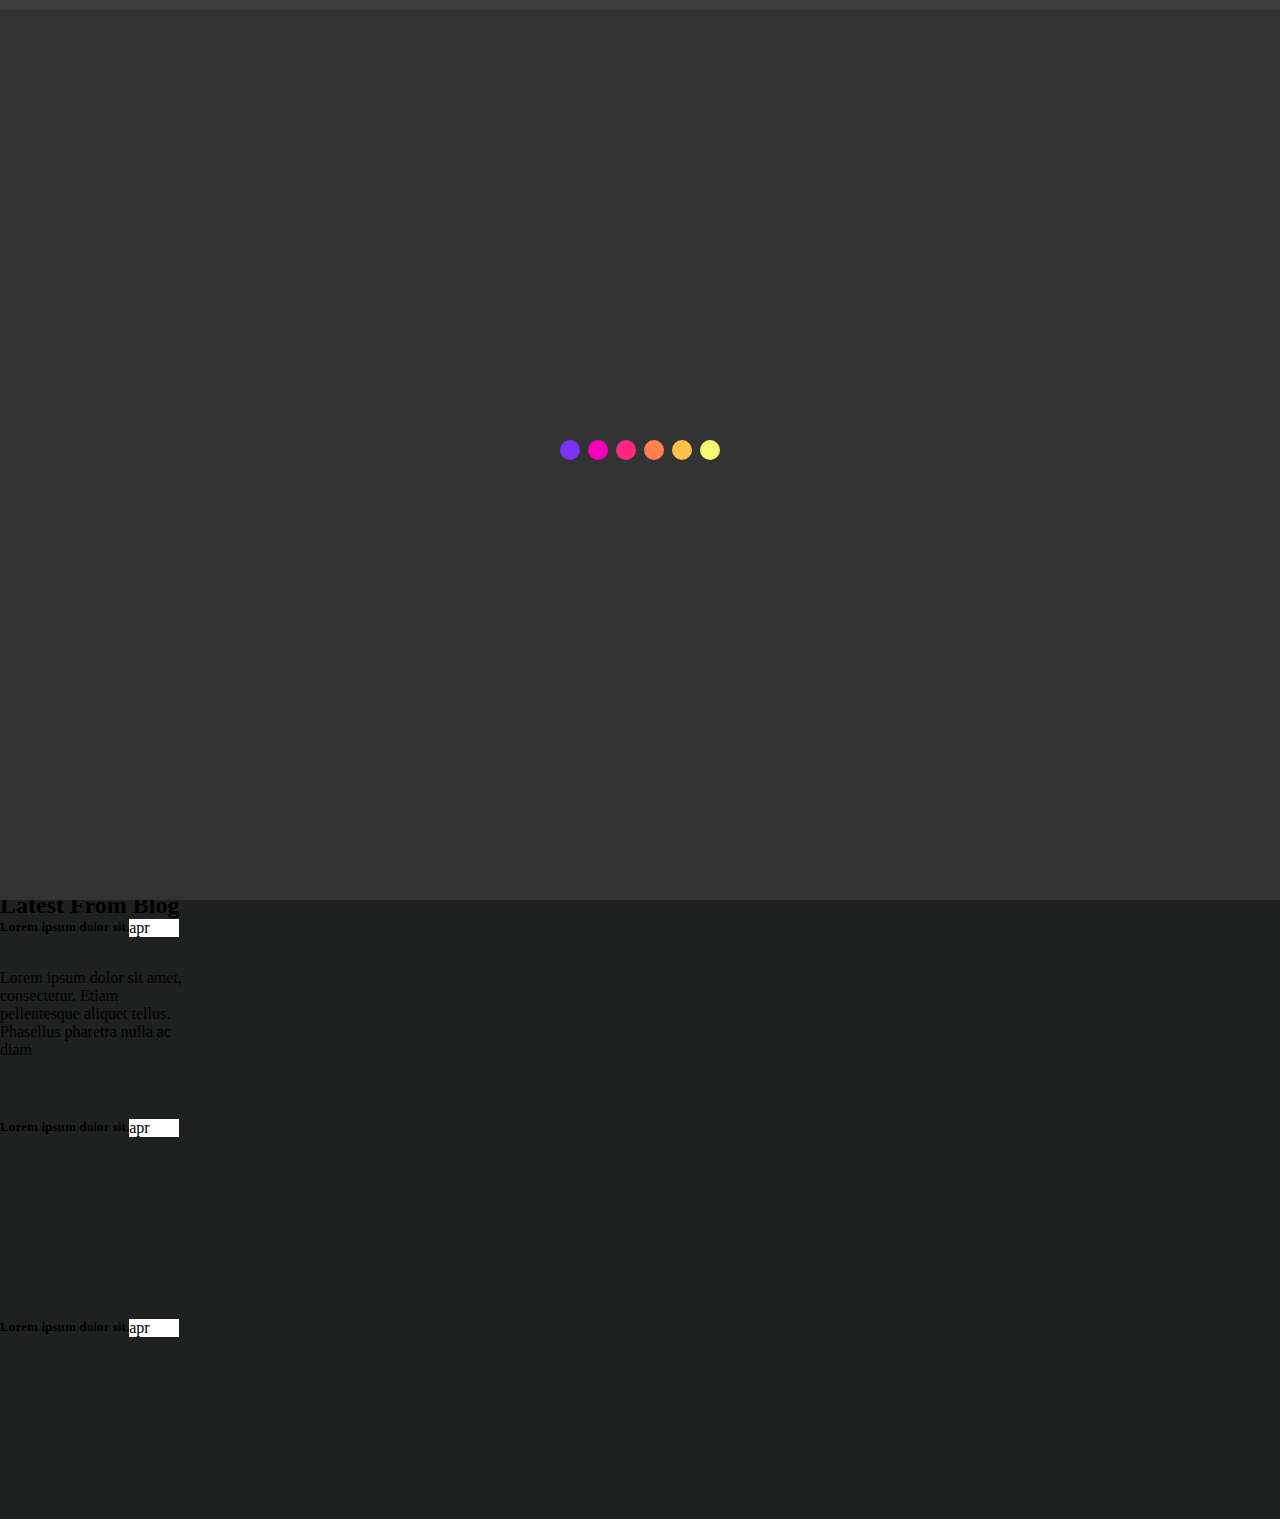
==== commit 9bb8f8c6: "asd" ====
--- a/index.html
+++ b/index.html
@@ -8,6 +8,8 @@
     <meta name="author" content="jaba">
     <meta name="description" content="Corpress">
     <title>Corpress</title>
+    <link rel="stylesheet" href="styles/owl/owl.carousel.min.css">
+    <link rel="stylesheet" href="styles/owl/owl.theme.default.css">
     <link rel="stylesheet" href="https://unpkg.com/aos@next/dist/aos.css" />
     <link href="https://cdn.jsdelivr.net/npm/bootstrap@5.0.0-beta3/dist/css/bootstrap.min.css" rel="stylesheet"
         integrity="sha384-eOJMYsd53ii+scO/bJGFsiCZc+5NDVN2yr8+0RDqr0Ql0h+rP48ckxlpbzKgwra6" crossorigin="anonymous">
@@ -32,8 +34,17 @@
     </div>
     <div id="progressbar"></div>
     <div id="scrollpath"></div>
+
+    <div id="focus">
+        <i class="fas fa-cogs fa-2x text-white"></i>
+        <div>
+            <div class="col-12 bg-danger colors" onclick="red()"></div>
+            <div class="col-12 bg-primary colors" onclick="blue()"></div>
+            <div class="col-12 bg-info colors" onclick="lblue()"></div>
+        </div>
+    </div>
     <!-- header -->
-    <div class="container-fluid align-items-center sticky-top costum-header">
+    <div class="container-fluid align-items-center sticky-top costum-header w-100">
         <div class="container">
             <div class="row">
                 <nav class="navbar navbar-expand-sm navbar-dark align-items-center">
@@ -58,7 +69,7 @@
                                     id="navbarDropdown" role="button" data-bs-toggle="dropdown" aria-expanded="false">
                                     links
                                 </a>
-                                <ul class="dropdown-menu" aria-labelledby="navbarDropdown1">
+                                <ul class="dropdown-menu mega" aria-labelledby="navbarDropdown1">
                                     <li><a class="dropdown-item" href="#">Action</a></li>
                                     <li><a class="dropdown-item" href="#">Another action</a></li>
                                     <li>
@@ -102,7 +113,7 @@
         </div>
         <div class="carousel-inner  jaba">
             <div class="carousel-item active">
-                <img src="images/robo.gif" class="w-100" alt="gif">
+                <img src="images/robo.gif" class="w-100 d-block" alt="gif">
                 <div class="carousel-caption d-none d-md-block carousel-content">
                     <h1 class="text-uppercase" data-aos="flip-up">First slide label</h1>
                     <p data-aos="zoom-in">Some representative placeholder content for the first slide.</p>
@@ -110,10 +121,10 @@
                 </div>
             </div>
             <div class="carousel-item">
-                <img src="images/robo.gif" class="w-100" alt="gif">
+                <img src="images/robo.gif" class="w-100 d-block" alt="gif">
             </div>
             <div class="carousel-item">
-                <img src="images/robo.gif" class="w-100" alt="gif">
+                <img src="images/robo.gif" class="w-100 d-block" alt="gif">
             </div>
         </div>
         <button class="carousel-control-prev" type="button" data-bs-target="#carouselExampleIndicators"
@@ -206,19 +217,87 @@
         </div>
     </div>
     <!-- owl -->
-
-
-    <script src="https://kit.fontawesome.com/14fa96d7be.js" crossorigin="anonymous"></script>
-    <script src="https://unpkg.com/aos@next/dist/aos.js"></script>
-    <script>
-        AOS.init({
-            duration: 1000,
-        });
-    </script>
-    <script src="/node_modules/jquery/dist/jquery.js"></script>
-    <scrip src="https://code.jquery.com/jquery-3.3.1.min.js"></scrip>
-    <script src="scroll.js"></script>
-    <script src="main.js"></script>
+    <div class="container text-white my-4">
+        <div class="owl-carousel owl-theme text-center">
+            <div class="item">
+                <h4 class="fa fa-facebook"></h4>
+            </div>
+            <div class="item">
+                <h4 class="fa fa-twitter"></h4>
+            </div>
+            <div class="item">
+                <h4 class="fa fa-youtube"></h4>
+            </div>
+            <div class="item">
+                <h4 class="fa fa-linkedin"></h4>
+            </div>
+            <div class="item">
+                <h4 class="fa fa-github"></h4>
+            </div>
+            <div class="item">
+                <h4 class="fa fa-github"></h4>
+            </div>
+        </div>
+    </div>
+    <!-- bolosken -->
+
+    <div class="container ">
+        <div class="row">
+            <div class="col-md-6 text-white bg-gradient">
+                <h2>Latest From Blog</h2>
+                <div class="owl-carousel owl-theme bg-gradient">
+                    <div class="item">
+                        <div class="robox-main bg-info">
+                            <h5>Lorem ipsum dolor sit.</h5>
+                            <div class="robox text-center bg-danger me-2">
+                                <h4 class="fa fa-facebook"></h4>
+                                <p>apr</p>
+                            </div>
+                            <p>Lorem ipsum dolor sit amet, consectetur. Etiam pellentesque aliquet tellus. Phasellus
+                                pharetra nulla ac diam</p>
+                        </div>
+                    </div>
+                    <div class="item">
+                        <div class="robox-main bg-info">
+                            <h5>Lorem ipsum dolor sit.</h5>
+                            <div class="robox text-center bg-danger">
+                                <h4 class="fa fa-facebook"></h4>
+                                <p>apr</p>
+                            </div>
+                        </div>
+                    </div>
+                    <div class="item">
+                        <div class="robox-main bg-info">
+                            <h5>Lorem ipsum dolor sit.</h5>
+                            <div class="robox text-center bg-danger">
+                                <h4 class="fa fa-facebook"></h4>
+                                <p>apr</p>
+                            </div>
+                        </div>
+                    </div>
+                </div>
+            </div>
+        </div>
+
+
+        <script src="https://cdn.jsdelivr.net/npm/@popperjs/core@2.9.1/dist/umd/popper.min.js"
+            integrity="sha384-SR1sx49pcuLnqZUnnPwx6FCym0wLsk5JZuNx2bPPENzswTNFaQU1RDvt3wT4gWFG"
+            crossorigin="anonymous"></script>
+        <script src="https://cdn.jsdelivr.net/npm/bootstrap@5.0.0-beta3/dist/js/bootstrap.min.js"
+            integrity="sha384-j0CNLUeiqtyaRmlzUHCPZ+Gy5fQu0dQ6eZ/xAww941Ai1SxSY+0EQqNXNE6DZiVc"
+            crossorigin="anonymous"></script>
+        <script src="https://kit.fontawesome.com/14fa96d7be.js" crossorigin="anonymous"></script>
+        <script src="https://unpkg.com/aos@next/dist/aos.js"></script>
+        <script>
+            AOS.init({
+                duration: 1000,
+            });
+        </script>
+        <script src="https://code.jquery.com/jquery-3.3.1.min.js"></script>
+        <script src="scripts/owl.carousel.min.js"></script>
+        <script src="scripts/owl.js"></script>
+        <script src="scroll.js"></script>
+        <script src="main.js"></script>
 </body>
 
 </html>--- a/styles/styles.css
+++ b/styles/styles.css
@@ -236,175 +236,175 @@
 
 @-webkit-keyframes noise-anim {
   0% {
-    -webkit-clip-path: inset(2% 0 59% 0);
-            clip-path: inset(2% 0 59% 0);
+    -webkit-clip-path: inset(60% 0 35% 0);
+            clip-path: inset(60% 0 35% 0);
   }
   5% {
-    -webkit-clip-path: inset(8% 0 82% 0);
-            clip-path: inset(8% 0 82% 0);
+    -webkit-clip-path: inset(28% 0 52% 0);
+            clip-path: inset(28% 0 52% 0);
   }
   10% {
-    -webkit-clip-path: inset(9% 0 33% 0);
-            clip-path: inset(9% 0 33% 0);
+    -webkit-clip-path: inset(85% 0 4% 0);
+            clip-path: inset(85% 0 4% 0);
   }
   15% {
-    -webkit-clip-path: inset(63% 0 23% 0);
-            clip-path: inset(63% 0 23% 0);
+    -webkit-clip-path: inset(26% 0 19% 0);
+            clip-path: inset(26% 0 19% 0);
   }
   20% {
-    -webkit-clip-path: inset(39% 0 3% 0);
-            clip-path: inset(39% 0 3% 0);
+    -webkit-clip-path: inset(6% 0 33% 0);
+            clip-path: inset(6% 0 33% 0);
   }
   25% {
-    -webkit-clip-path: inset(29% 0 9% 0);
-            clip-path: inset(29% 0 9% 0);
+    -webkit-clip-path: inset(9% 0 51% 0);
+            clip-path: inset(9% 0 51% 0);
   }
   30% {
-    -webkit-clip-path: inset(53% 0 19% 0);
-            clip-path: inset(53% 0 19% 0);
+    -webkit-clip-path: inset(57% 0 3% 0);
+            clip-path: inset(57% 0 3% 0);
   }
   35% {
-    -webkit-clip-path: inset(10% 0 2% 0);
-            clip-path: inset(10% 0 2% 0);
+    -webkit-clip-path: inset(64% 0 17% 0);
+            clip-path: inset(64% 0 17% 0);
   }
   40% {
-    -webkit-clip-path: inset(18% 0 31% 0);
-            clip-path: inset(18% 0 31% 0);
+    -webkit-clip-path: inset(97% 0 2% 0);
+            clip-path: inset(97% 0 2% 0);
   }
   45% {
-    -webkit-clip-path: inset(55% 0 1% 0);
-            clip-path: inset(55% 0 1% 0);
+    -webkit-clip-path: inset(68% 0 5% 0);
+            clip-path: inset(68% 0 5% 0);
   }
   50% {
-    -webkit-clip-path: inset(30% 0 46% 0);
-            clip-path: inset(30% 0 46% 0);
+    -webkit-clip-path: inset(60% 0 32% 0);
+            clip-path: inset(60% 0 32% 0);
   }
   55% {
-    -webkit-clip-path: inset(30% 0 53% 0);
-            clip-path: inset(30% 0 53% 0);
+    -webkit-clip-path: inset(3% 0 38% 0);
+            clip-path: inset(3% 0 38% 0);
   }
   60% {
-    -webkit-clip-path: inset(12% 0 21% 0);
-            clip-path: inset(12% 0 21% 0);
+    -webkit-clip-path: inset(8% 0 37% 0);
+            clip-path: inset(8% 0 37% 0);
   }
   65% {
-    -webkit-clip-path: inset(46% 0 47% 0);
-            clip-path: inset(46% 0 47% 0);
+    -webkit-clip-path: inset(80% 0 2% 0);
+            clip-path: inset(80% 0 2% 0);
   }
   70% {
-    -webkit-clip-path: inset(17% 0 58% 0);
-            clip-path: inset(17% 0 58% 0);
+    -webkit-clip-path: inset(36% 0 36% 0);
+            clip-path: inset(36% 0 36% 0);
   }
   75% {
-    -webkit-clip-path: inset(17% 0 5% 0);
-            clip-path: inset(17% 0 5% 0);
+    -webkit-clip-path: inset(26% 0 38% 0);
+            clip-path: inset(26% 0 38% 0);
   }
   80% {
-    -webkit-clip-path: inset(70% 0 3% 0);
-            clip-path: inset(70% 0 3% 0);
+    -webkit-clip-path: inset(42% 0 8% 0);
+            clip-path: inset(42% 0 8% 0);
   }
   85% {
-    -webkit-clip-path: inset(61% 0 35% 0);
-            clip-path: inset(61% 0 35% 0);
+    -webkit-clip-path: inset(91% 0 1% 0);
+            clip-path: inset(91% 0 1% 0);
   }
   90% {
-    -webkit-clip-path: inset(5% 0 37% 0);
-            clip-path: inset(5% 0 37% 0);
+    -webkit-clip-path: inset(70% 0 26% 0);
+            clip-path: inset(70% 0 26% 0);
   }
   95% {
-    -webkit-clip-path: inset(36% 0 55% 0);
-            clip-path: inset(36% 0 55% 0);
+    -webkit-clip-path: inset(19% 0 60% 0);
+            clip-path: inset(19% 0 60% 0);
   }
   100% {
-    -webkit-clip-path: inset(33% 0 17% 0);
-            clip-path: inset(33% 0 17% 0);
+    -webkit-clip-path: inset(21% 0 20% 0);
+            clip-path: inset(21% 0 20% 0);
   }
 }
 
 @keyframes noise-anim {
   0% {
-    -webkit-clip-path: inset(2% 0 59% 0);
-            clip-path: inset(2% 0 59% 0);
+    -webkit-clip-path: inset(60% 0 35% 0);
+            clip-path: inset(60% 0 35% 0);
   }
   5% {
-    -webkit-clip-path: inset(8% 0 82% 0);
-            clip-path: inset(8% 0 82% 0);
+    -webkit-clip-path: inset(28% 0 52% 0);
+            clip-path: inset(28% 0 52% 0);
   }
   10% {
-    -webkit-clip-path: inset(9% 0 33% 0);
-            clip-path: inset(9% 0 33% 0);
+    -webkit-clip-path: inset(85% 0 4% 0);
+            clip-path: inset(85% 0 4% 0);
   }
   15% {
-    -webkit-clip-path: inset(63% 0 23% 0);
-            clip-path: inset(63% 0 23% 0);
+    -webkit-clip-path: inset(26% 0 19% 0);
+            clip-path: inset(26% 0 19% 0);
   }
   20% {
-    -webkit-clip-path: inset(39% 0 3% 0);
-            clip-path: inset(39% 0 3% 0);
+    -webkit-clip-path: inset(6% 0 33% 0);
+            clip-path: inset(6% 0 33% 0);
   }
   25% {
-    -webkit-clip-path: inset(29% 0 9% 0);
-            clip-path: inset(29% 0 9% 0);
+    -webkit-clip-path: inset(9% 0 51% 0);
+            clip-path: inset(9% 0 51% 0);
   }
   30% {
-    -webkit-clip-path: inset(53% 0 19% 0);
-            clip-path: inset(53% 0 19% 0);
+    -webkit-clip-path: inset(57% 0 3% 0);
+            clip-path: inset(57% 0 3% 0);
   }
   35% {
-    -webkit-clip-path: inset(10% 0 2% 0);
-            clip-path: inset(10% 0 2% 0);
+    -webkit-clip-path: inset(64% 0 17% 0);
+            clip-path: inset(64% 0 17% 0);
   }
   40% {
-    -webkit-clip-path: inset(18% 0 31% 0);
-            clip-path: inset(18% 0 31% 0);
+    -webkit-clip-path: inset(97% 0 2% 0);
+            clip-path: inset(97% 0 2% 0);
   }
   45% {
-    -webkit-clip-path: inset(55% 0 1% 0);
-            clip-path: inset(55% 0 1% 0);
+    -webkit-clip-path: inset(68% 0 5% 0);
+            clip-path: inset(68% 0 5% 0);
   }
   50% {
-    -webkit-clip-path: inset(30% 0 46% 0);
-            clip-path: inset(30% 0 46% 0);
+    -webkit-clip-path: inset(60% 0 32% 0);
+            clip-path: inset(60% 0 32% 0);
   }
   55% {
-    -webkit-clip-path: inset(30% 0 53% 0);
-            clip-path: inset(30% 0 53% 0);
+    -webkit-clip-path: inset(3% 0 38% 0);
+            clip-path: inset(3% 0 38% 0);
   }
   60% {
-    -webkit-clip-path: inset(12% 0 21% 0);
-            clip-path: inset(12% 0 21% 0);
+    -webkit-clip-path: inset(8% 0 37% 0);
+            clip-path: inset(8% 0 37% 0);
   }
   65% {
-    -webkit-clip-path: inset(46% 0 47% 0);
-            clip-path: inset(46% 0 47% 0);
+    -webkit-clip-path: inset(80% 0 2% 0);
+            clip-path: inset(80% 0 2% 0);
   }
   70% {
-    -webkit-clip-path: inset(17% 0 58% 0);
-            clip-path: inset(17% 0 58% 0);
+    -webkit-clip-path: inset(36% 0 36% 0);
+            clip-path: inset(36% 0 36% 0);
   }
   75% {
-    -webkit-clip-path: inset(17% 0 5% 0);
-            clip-path: inset(17% 0 5% 0);
+    -webkit-clip-path: inset(26% 0 38% 0);
+            clip-path: inset(26% 0 38% 0);
   }
   80% {
-    -webkit-clip-path: inset(70% 0 3% 0);
-            clip-path: inset(70% 0 3% 0);
+    -webkit-clip-path: inset(42% 0 8% 0);
+            clip-path: inset(42% 0 8% 0);
   }
   85% {
-    -webkit-clip-path: inset(61% 0 35% 0);
-            clip-path: inset(61% 0 35% 0);
+    -webkit-clip-path: inset(91% 0 1% 0);
+            clip-path: inset(91% 0 1% 0);
   }
   90% {
-    -webkit-clip-path: inset(5% 0 37% 0);
-            clip-path: inset(5% 0 37% 0);
+    -webkit-clip-path: inset(70% 0 26% 0);
+            clip-path: inset(70% 0 26% 0);
   }
   95% {
-    -webkit-clip-path: inset(36% 0 55% 0);
-            clip-path: inset(36% 0 55% 0);
+    -webkit-clip-path: inset(19% 0 60% 0);
+            clip-path: inset(19% 0 60% 0);
   }
   100% {
-    -webkit-clip-path: inset(33% 0 17% 0);
-            clip-path: inset(33% 0 17% 0);
+    -webkit-clip-path: inset(21% 0 20% 0);
+            clip-path: inset(21% 0 20% 0);
   }
 }
 
@@ -422,175 +422,175 @@
 
 @-webkit-keyframes noise-anim-2 {
   0% {
-    -webkit-clip-path: inset(81% 0 4% 0);
-            clip-path: inset(81% 0 4% 0);
+    -webkit-clip-path: inset(11% 0 71% 0);
+            clip-path: inset(11% 0 71% 0);
   }
   5% {
-    -webkit-clip-path: inset(65% 0 28% 0);
-            clip-path: inset(65% 0 28% 0);
+    -webkit-clip-path: inset(47% 0 39% 0);
+            clip-path: inset(47% 0 39% 0);
   }
   10% {
-    -webkit-clip-path: inset(82% 0 3% 0);
-            clip-path: inset(82% 0 3% 0);
+    -webkit-clip-path: inset(41% 0 51% 0);
+            clip-path: inset(41% 0 51% 0);
   }
   15% {
-    -webkit-clip-path: inset(22% 0 26% 0);
-            clip-path: inset(22% 0 26% 0);
+    -webkit-clip-path: inset(98% 0 2% 0);
+            clip-path: inset(98% 0 2% 0);
   }
   20% {
-    -webkit-clip-path: inset(24% 0 34% 0);
-            clip-path: inset(24% 0 34% 0);
+    -webkit-clip-path: inset(42% 0 34% 0);
+            clip-path: inset(42% 0 34% 0);
   }
   25% {
-    -webkit-clip-path: inset(26% 0 63% 0);
-            clip-path: inset(26% 0 63% 0);
+    -webkit-clip-path: inset(31% 0 54% 0);
+            clip-path: inset(31% 0 54% 0);
   }
   30% {
-    -webkit-clip-path: inset(69% 0 8% 0);
-            clip-path: inset(69% 0 8% 0);
+    -webkit-clip-path: inset(4% 0 63% 0);
+            clip-path: inset(4% 0 63% 0);
   }
   35% {
-    -webkit-clip-path: inset(87% 0 6% 0);
-            clip-path: inset(87% 0 6% 0);
+    -webkit-clip-path: inset(43% 0 27% 0);
+            clip-path: inset(43% 0 27% 0);
   }
   40% {
-    -webkit-clip-path: inset(81% 0 1% 0);
-            clip-path: inset(81% 0 1% 0);
+    -webkit-clip-path: inset(43% 0 9% 0);
+            clip-path: inset(43% 0 9% 0);
   }
   45% {
-    -webkit-clip-path: inset(85% 0 13% 0);
-            clip-path: inset(85% 0 13% 0);
+    -webkit-clip-path: inset(52% 0 7% 0);
+            clip-path: inset(52% 0 7% 0);
   }
   50% {
-    -webkit-clip-path: inset(8% 0 78% 0);
-            clip-path: inset(8% 0 78% 0);
-  }
-  55% {
-    -webkit-clip-path: inset(25% 0 47% 0);
-            clip-path: inset(25% 0 47% 0);
-  }
-  60% {
-    -webkit-clip-path: inset(79% 0 18% 0);
-            clip-path: inset(79% 0 18% 0);
-  }
-  65% {
-    -webkit-clip-path: inset(85% 0 3% 0);
-            clip-path: inset(85% 0 3% 0);
-  }
-  70% {
-    -webkit-clip-path: inset(2% 0 59% 0);
-            clip-path: inset(2% 0 59% 0);
-  }
-  75% {
-    -webkit-clip-path: inset(56% 0 15% 0);
-            clip-path: inset(56% 0 15% 0);
-  }
-  80% {
-    -webkit-clip-path: inset(90% 0 8% 0);
-            clip-path: inset(90% 0 8% 0);
-  }
-  85% {
-    -webkit-clip-path: inset(14% 0 62% 0);
-            clip-path: inset(14% 0 62% 0);
-  }
-  90% {
-    -webkit-clip-path: inset(59% 0 42% 0);
-            clip-path: inset(59% 0 42% 0);
-  }
-  95% {
     -webkit-clip-path: inset(100% 0 1% 0);
             clip-path: inset(100% 0 1% 0);
   }
+  55% {
+    -webkit-clip-path: inset(13% 0 73% 0);
+            clip-path: inset(13% 0 73% 0);
+  }
+  60% {
+    -webkit-clip-path: inset(65% 0 32% 0);
+            clip-path: inset(65% 0 32% 0);
+  }
+  65% {
+    -webkit-clip-path: inset(45% 0 15% 0);
+            clip-path: inset(45% 0 15% 0);
+  }
+  70% {
+    -webkit-clip-path: inset(21% 0 14% 0);
+            clip-path: inset(21% 0 14% 0);
+  }
+  75% {
+    -webkit-clip-path: inset(18% 0 32% 0);
+            clip-path: inset(18% 0 32% 0);
+  }
+  80% {
+    -webkit-clip-path: inset(26% 0 23% 0);
+            clip-path: inset(26% 0 23% 0);
+  }
+  85% {
+    -webkit-clip-path: inset(47% 0 31% 0);
+            clip-path: inset(47% 0 31% 0);
+  }
+  90% {
+    -webkit-clip-path: inset(62% 0 19% 0);
+            clip-path: inset(62% 0 19% 0);
+  }
+  95% {
+    -webkit-clip-path: inset(28% 0 66% 0);
+            clip-path: inset(28% 0 66% 0);
+  }
   100% {
-    -webkit-clip-path: inset(64% 0 30% 0);
-            clip-path: inset(64% 0 30% 0);
+    -webkit-clip-path: inset(95% 0 3% 0);
+            clip-path: inset(95% 0 3% 0);
   }
 }
 
 @keyframes noise-anim-2 {
   0% {
-    -webkit-clip-path: inset(81% 0 4% 0);
-            clip-path: inset(81% 0 4% 0);
+    -webkit-clip-path: inset(11% 0 71% 0);
+            clip-path: inset(11% 0 71% 0);
   }
   5% {
-    -webkit-clip-path: inset(65% 0 28% 0);
-            clip-path: inset(65% 0 28% 0);
+    -webkit-clip-path: inset(47% 0 39% 0);
+            clip-path: inset(47% 0 39% 0);
   }
   10% {
-    -webkit-clip-path: inset(82% 0 3% 0);
-            clip-path: inset(82% 0 3% 0);
+    -webkit-clip-path: inset(41% 0 51% 0);
+            clip-path: inset(41% 0 51% 0);
   }
   15% {
-    -webkit-clip-path: inset(22% 0 26% 0);
-            clip-path: inset(22% 0 26% 0);
+    -webkit-clip-path: inset(98% 0 2% 0);
+            clip-path: inset(98% 0 2% 0);
   }
   20% {
-    -webkit-clip-path: inset(24% 0 34% 0);
-            clip-path: inset(24% 0 34% 0);
+    -webkit-clip-path: inset(42% 0 34% 0);
+            clip-path: inset(42% 0 34% 0);
   }
   25% {
-    -webkit-clip-path: inset(26% 0 63% 0);
-            clip-path: inset(26% 0 63% 0);
+    -webkit-clip-path: inset(31% 0 54% 0);
+            clip-path: inset(31% 0 54% 0);
   }
   30% {
-    -webkit-clip-path: inset(69% 0 8% 0);
-            clip-path: inset(69% 0 8% 0);
+    -webkit-clip-path: inset(4% 0 63% 0);
+            clip-path: inset(4% 0 63% 0);
   }
   35% {
-    -webkit-clip-path: inset(87% 0 6% 0);
-            clip-path: inset(87% 0 6% 0);
+    -webkit-clip-path: inset(43% 0 27% 0);
+            clip-path: inset(43% 0 27% 0);
   }
   40% {
-    -webkit-clip-path: inset(81% 0 1% 0);
-            clip-path: inset(81% 0 1% 0);
+    -webkit-clip-path: inset(43% 0 9% 0);
+            clip-path: inset(43% 0 9% 0);
   }
   45% {
-    -webkit-clip-path: inset(85% 0 13% 0);
-            clip-path: inset(85% 0 13% 0);
+    -webkit-clip-path: inset(52% 0 7% 0);
+            clip-path: inset(52% 0 7% 0);
   }
   50% {
-    -webkit-clip-path: inset(8% 0 78% 0);
-            clip-path: inset(8% 0 78% 0);
-  }
-  55% {
-    -webkit-clip-path: inset(25% 0 47% 0);
-            clip-path: inset(25% 0 47% 0);
-  }
-  60% {
-    -webkit-clip-path: inset(79% 0 18% 0);
-            clip-path: inset(79% 0 18% 0);
-  }
-  65% {
-    -webkit-clip-path: inset(85% 0 3% 0);
-            clip-path: inset(85% 0 3% 0);
-  }
-  70% {
-    -webkit-clip-path: inset(2% 0 59% 0);
-            clip-path: inset(2% 0 59% 0);
-  }
-  75% {
-    -webkit-clip-path: inset(56% 0 15% 0);
-            clip-path: inset(56% 0 15% 0);
-  }
-  80% {
-    -webkit-clip-path: inset(90% 0 8% 0);
-            clip-path: inset(90% 0 8% 0);
-  }
-  85% {
-    -webkit-clip-path: inset(14% 0 62% 0);
-            clip-path: inset(14% 0 62% 0);
-  }
-  90% {
-    -webkit-clip-path: inset(59% 0 42% 0);
-            clip-path: inset(59% 0 42% 0);
-  }
-  95% {
     -webkit-clip-path: inset(100% 0 1% 0);
             clip-path: inset(100% 0 1% 0);
   }
+  55% {
+    -webkit-clip-path: inset(13% 0 73% 0);
+            clip-path: inset(13% 0 73% 0);
+  }
+  60% {
+    -webkit-clip-path: inset(65% 0 32% 0);
+            clip-path: inset(65% 0 32% 0);
+  }
+  65% {
+    -webkit-clip-path: inset(45% 0 15% 0);
+            clip-path: inset(45% 0 15% 0);
+  }
+  70% {
+    -webkit-clip-path: inset(21% 0 14% 0);
+            clip-path: inset(21% 0 14% 0);
+  }
+  75% {
+    -webkit-clip-path: inset(18% 0 32% 0);
+            clip-path: inset(18% 0 32% 0);
+  }
+  80% {
+    -webkit-clip-path: inset(26% 0 23% 0);
+            clip-path: inset(26% 0 23% 0);
+  }
+  85% {
+    -webkit-clip-path: inset(47% 0 31% 0);
+            clip-path: inset(47% 0 31% 0);
+  }
+  90% {
+    -webkit-clip-path: inset(62% 0 19% 0);
+            clip-path: inset(62% 0 19% 0);
+  }
+  95% {
+    -webkit-clip-path: inset(28% 0 66% 0);
+            clip-path: inset(28% 0 66% 0);
+  }
   100% {
-    -webkit-clip-path: inset(64% 0 30% 0);
-            clip-path: inset(64% 0 30% 0);
+    -webkit-clip-path: inset(95% 0 3% 0);
+            clip-path: inset(95% 0 3% 0);
   }
 }
 
@@ -692,4 +692,79 @@
   overflow: hidden;
   cursor: pointer;
 }
+
+#focus {
+  position: fixed;
+  top: 12vh;
+  left: -110px;
+  z-index: 100;
+  cursor: pointer;
+  display: none;
+}
+
+#focus:hover {
+  color: whitesmoke;
+  text-shadow: 0px 0px 10px red;
+}
+
+#focus i {
+  position: relative;
+  float: right;
+  left: 60px;
+}
+
+#focus .colors {
+  min-height: 30px;
+  min-width: 100px;
+}
+
+#focus.active {
+  left: 0.2%;
+  -webkit-transition: 0.5s ease-in-out;
+  transition: 0.5s ease-in-out;
+}
+
+.robox-main {
+  max-width: 200px;
+  height: 200px;
+}
+
+.robox-main h5 {
+  float: left;
+}
+
+.robox-main .robox {
+  width: 50px;
+  float: left;
+  height: 50px;
+}
+
+.robox-main .robox p {
+  background-color: white;
+  color: black;
+}
+
+body.red {
+  background-color: red !important;
+}
+
+body.red .costum-header {
+  background-color: red !important;
+}
+
+body.blue {
+  background-color: blue !important;
+}
+
+body.blue .costum-header {
+  background-color: blue !important;
+}
+
+body.lblue {
+  background-color: #1c8dd8 !important;
+}
+
+body.lblue .costum-header {
+  background-color: #1c8dd8 !important;
+}
 /*# sourceMappingURL=styles.css.map */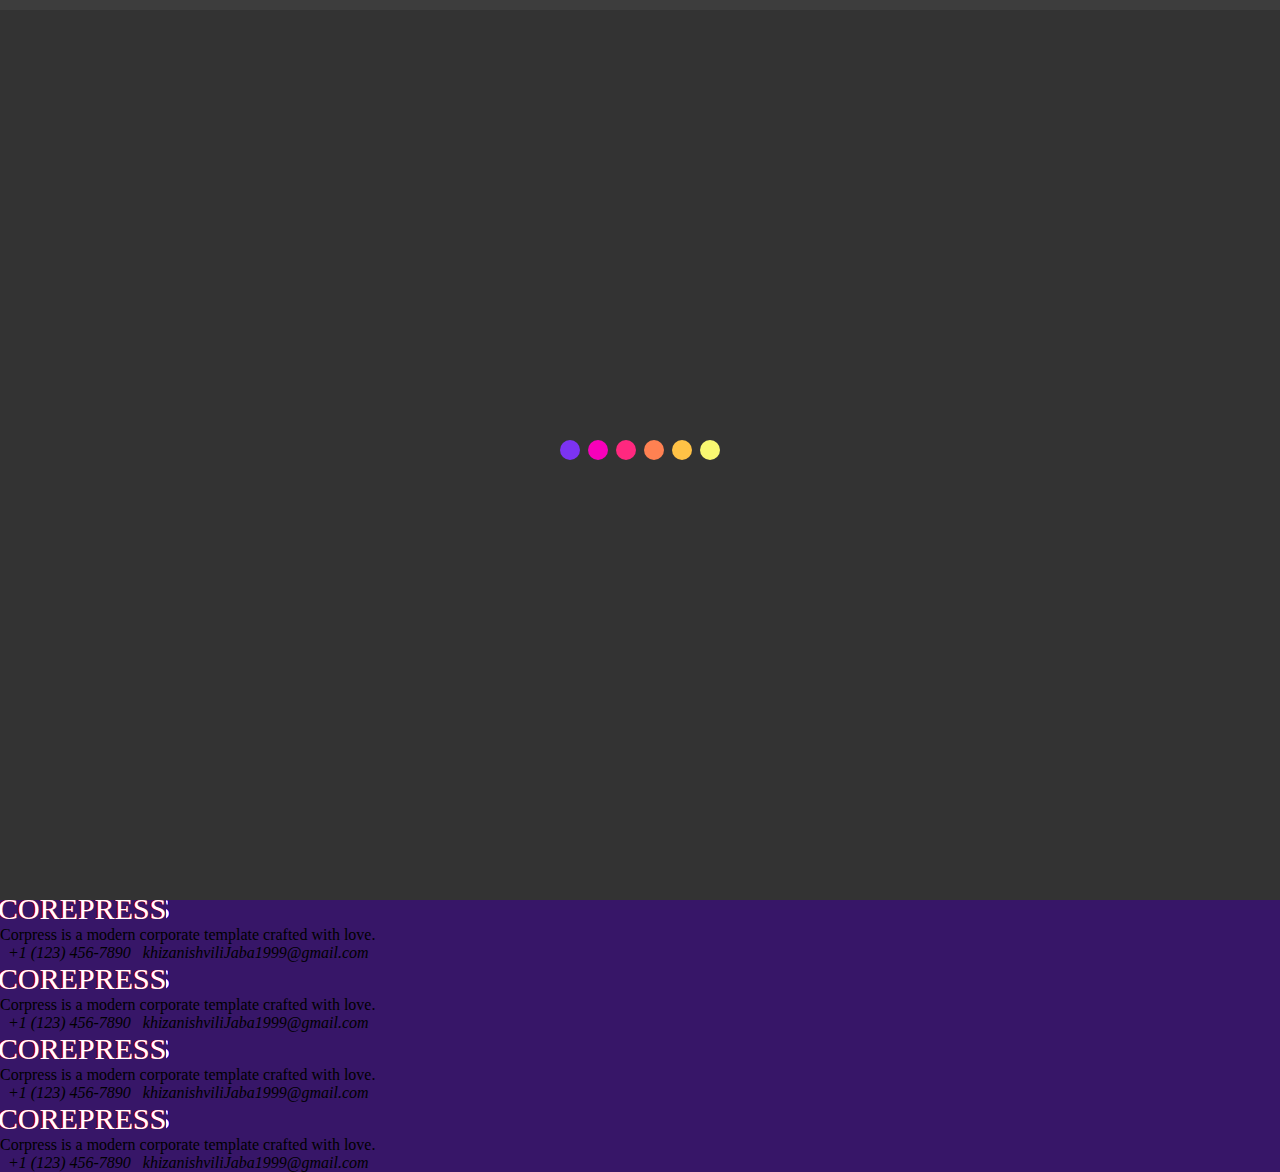
==== commit 09f5b862: "." ====
--- a/index.html
+++ b/index.html
@@ -43,6 +43,9 @@
             <div class="col-12 bg-info colors" onclick="lblue()"></div>
         </div>
     </div>
+    <div id="scrolltop" class="text-white">
+        <i class="fas fa-chevron-up fa-2x"></i>
+    </div>
     <!-- header -->
     <div class="container-fluid align-items-center sticky-top costum-header w-100">
         <div class="container">
@@ -93,7 +96,7 @@
                                 </ul>
                             </li>
                             <li class="nav-item">
-                                <a class="nav-link scroll" href="#"><i class="fa fa-search"></i></a>
+                                <a class="nav-link scroll" href="#search"><i class="fa fa-search"></i></a>
                             </li>
                         </ul>
                     </div>
@@ -180,7 +183,7 @@
         </div>
     </div>
     <!-- tabs -->
-    <div class="container text-center" data-aos="zoom-in-up">
+    <div id="search" class="container text-center" data-aos="zoom-in-up">
         <h2 class="text-decoration-underline text-white mb-5">FEATURES INCLUDED</h2>
         <div class="row justify-content-center my-5">
             <div class="col-md-3 my-5">
@@ -240,64 +243,58 @@
         </div>
     </div>
     <!-- bolosken -->
-
-    <div class="container ">
-        <div class="row">
-            <div class="col-md-6 text-white bg-gradient">
-                <h2>Latest From Blog</h2>
-                <div class="owl-carousel owl-theme bg-gradient">
-                    <div class="item">
-                        <div class="robox-main bg-info">
-                            <h5>Lorem ipsum dolor sit.</h5>
-                            <div class="robox text-center bg-danger me-2">
-                                <h4 class="fa fa-facebook"></h4>
-                                <p>apr</p>
-                            </div>
-                            <p>Lorem ipsum dolor sit amet, consectetur. Etiam pellentesque aliquet tellus. Phasellus
-                                pharetra nulla ac diam</p>
-                        </div>
-                    </div>
-                    <div class="item">
-                        <div class="robox-main bg-info">
-                            <h5>Lorem ipsum dolor sit.</h5>
-                            <div class="robox text-center bg-danger">
-                                <h4 class="fa fa-facebook"></h4>
-                                <p>apr</p>
-                            </div>
-                        </div>
-                    </div>
-                    <div class="item">
-                        <div class="robox-main bg-info">
-                            <h5>Lorem ipsum dolor sit.</h5>
-                            <div class="robox text-center bg-danger">
-                                <h4 class="fa fa-facebook"></h4>
-                                <p>apr</p>
-                            </div>
-                        </div>
-                    </div>
-                </div>
-            </div>
-        </div>
-
-
-        <script src="https://cdn.jsdelivr.net/npm/@popperjs/core@2.9.1/dist/umd/popper.min.js"
-            integrity="sha384-SR1sx49pcuLnqZUnnPwx6FCym0wLsk5JZuNx2bPPENzswTNFaQU1RDvt3wT4gWFG"
-            crossorigin="anonymous"></script>
-        <script src="https://cdn.jsdelivr.net/npm/bootstrap@5.0.0-beta3/dist/js/bootstrap.min.js"
-            integrity="sha384-j0CNLUeiqtyaRmlzUHCPZ+Gy5fQu0dQ6eZ/xAww941Ai1SxSY+0EQqNXNE6DZiVc"
-            crossorigin="anonymous"></script>
-        <script src="https://kit.fontawesome.com/14fa96d7be.js" crossorigin="anonymous"></script>
-        <script src="https://unpkg.com/aos@next/dist/aos.js"></script>
-        <script>
-            AOS.init({
-                duration: 1000,
-            });
-        </script>
-        <script src="https://code.jquery.com/jquery-3.3.1.min.js"></script>
-        <script src="scripts/owl.carousel.min.js"></script>
-        <script src="scripts/owl.js"></script>
-        <script src="scroll.js"></script>
-        <script src="main.js"></script>
+    <footer class="container-fluid mt-5 py-5 foot">
+        <div class="container">
+            <div class="row">
+                <div class="col-md-3 text-white">
+                    <div class="glitch" data-text="GLITCH">CORPRESS</div>
+                    <p>Corpress is a modern corporate template crafted with love.</p>
+                    <i class="fa fa-phone"> &nbsp; +1 (123) 456-7890</i>
+                    <i class="fa fa-envelope"> &nbsp; khizanishviliJaba1999@gmail.com</i>
+                </div>
+                <div class="col-md-3 text-white">
+                    <div class="glitch" data-text="GLITCH">CORPRESS</div>
+                    <p>Corpress is a modern corporate template crafted with love.</p>
+                    <i class="fa fa-phone"> &nbsp; +1 (123) 456-7890</i>
+                    <i class="fa fa-envelope"> &nbsp; khizanishviliJaba1999@gmail.com</i>
+                </div>
+                <div class="col-md-3 text-white">
+                    <div class="glitch" data-text="GLITCH">CORPRESS</div>
+                    <p>Corpress is a modern corporate template crafted with love.</p>
+                    <i class="fa fa-phone"> &nbsp; +1 (123) 456-7890</i>
+                    <i class="fa fa-envelope"> &nbsp; khizanishviliJaba1999@gmail.com</i>
+                </div>
+                <div class="col-md-3 text-white">
+                    <div class="glitch" data-text="GLITCH">CORPRESS</div>
+                    <p>Corpress is a modern corporate template crafted with love.</p>
+                    <i class="fa fa-phone"> &nbsp; +1 (123) 456-7890</i>
+                    <i class="fa fa-envelope"> &nbsp; khizanishviliJaba1999@gmail.com</i>
+                </div>
+            </div>
+        </div>
+    </footer>
+
+
+
+
+    <script src="https://cdn.jsdelivr.net/npm/@popperjs/core@2.9.1/dist/umd/popper.min.js"
+        integrity="sha384-SR1sx49pcuLnqZUnnPwx6FCym0wLsk5JZuNx2bPPENzswTNFaQU1RDvt3wT4gWFG"
+        crossorigin="anonymous"></script>
+    <script src="https://cdn.jsdelivr.net/npm/bootstrap@5.0.0-beta3/dist/js/bootstrap.min.js"
+        integrity="sha384-j0CNLUeiqtyaRmlzUHCPZ+Gy5fQu0dQ6eZ/xAww941Ai1SxSY+0EQqNXNE6DZiVc"
+        crossorigin="anonymous"></script>
+    <script src="https://kit.fontawesome.com/14fa96d7be.js" crossorigin="anonymous"></script>
+    <script src="https://unpkg.com/aos@next/dist/aos.js"></script>
+    <script>
+        AOS.init({
+            duration: 1000,
+        });
+    </script>
+    <script src="https://code.jquery.com/jquery-3.3.1.min.js"></script>
+    <script src="scripts/owl.carousel.min.js"></script>
+    <script src="scripts/owl.js"></script>
+    <script src="scroll.js"></script>
+    <script src="main.js"></script>
 </body>
 
 </html>--- a/styles/styles.css
+++ b/styles/styles.css
@@ -236,175 +236,175 @@
 
 @-webkit-keyframes noise-anim {
   0% {
-    -webkit-clip-path: inset(60% 0 35% 0);
-            clip-path: inset(60% 0 35% 0);
+    -webkit-clip-path: inset(44% 0 18% 0);
+            clip-path: inset(44% 0 18% 0);
   }
   5% {
-    -webkit-clip-path: inset(28% 0 52% 0);
-            clip-path: inset(28% 0 52% 0);
+    -webkit-clip-path: inset(77% 0 18% 0);
+            clip-path: inset(77% 0 18% 0);
   }
   10% {
-    -webkit-clip-path: inset(85% 0 4% 0);
-            clip-path: inset(85% 0 4% 0);
+    -webkit-clip-path: inset(37% 0 62% 0);
+            clip-path: inset(37% 0 62% 0);
   }
   15% {
-    -webkit-clip-path: inset(26% 0 19% 0);
-            clip-path: inset(26% 0 19% 0);
+    -webkit-clip-path: inset(91% 0 7% 0);
+            clip-path: inset(91% 0 7% 0);
   }
   20% {
-    -webkit-clip-path: inset(6% 0 33% 0);
-            clip-path: inset(6% 0 33% 0);
+    -webkit-clip-path: inset(61% 0 2% 0);
+            clip-path: inset(61% 0 2% 0);
   }
   25% {
-    -webkit-clip-path: inset(9% 0 51% 0);
-            clip-path: inset(9% 0 51% 0);
+    -webkit-clip-path: inset(65% 0 3% 0);
+            clip-path: inset(65% 0 3% 0);
   }
   30% {
-    -webkit-clip-path: inset(57% 0 3% 0);
-            clip-path: inset(57% 0 3% 0);
+    -webkit-clip-path: inset(94% 0 4% 0);
+            clip-path: inset(94% 0 4% 0);
   }
   35% {
-    -webkit-clip-path: inset(64% 0 17% 0);
-            clip-path: inset(64% 0 17% 0);
+    -webkit-clip-path: inset(13% 0 55% 0);
+            clip-path: inset(13% 0 55% 0);
   }
   40% {
-    -webkit-clip-path: inset(97% 0 2% 0);
-            clip-path: inset(97% 0 2% 0);
+    -webkit-clip-path: inset(41% 0 35% 0);
+            clip-path: inset(41% 0 35% 0);
   }
   45% {
-    -webkit-clip-path: inset(68% 0 5% 0);
-            clip-path: inset(68% 0 5% 0);
-  }
-  50% {
-    -webkit-clip-path: inset(60% 0 32% 0);
-            clip-path: inset(60% 0 32% 0);
+    -webkit-clip-path: inset(64% 0 26% 0);
+            clip-path: inset(64% 0 26% 0);
+  }
+  50% {
+    -webkit-clip-path: inset(43% 0 30% 0);
+            clip-path: inset(43% 0 30% 0);
   }
   55% {
-    -webkit-clip-path: inset(3% 0 38% 0);
-            clip-path: inset(3% 0 38% 0);
+    -webkit-clip-path: inset(30% 0 66% 0);
+            clip-path: inset(30% 0 66% 0);
   }
   60% {
-    -webkit-clip-path: inset(8% 0 37% 0);
-            clip-path: inset(8% 0 37% 0);
+    -webkit-clip-path: inset(71% 0 15% 0);
+            clip-path: inset(71% 0 15% 0);
   }
   65% {
-    -webkit-clip-path: inset(80% 0 2% 0);
-            clip-path: inset(80% 0 2% 0);
+    -webkit-clip-path: inset(12% 0 55% 0);
+            clip-path: inset(12% 0 55% 0);
   }
   70% {
-    -webkit-clip-path: inset(36% 0 36% 0);
-            clip-path: inset(36% 0 36% 0);
+    -webkit-clip-path: inset(43% 0 32% 0);
+            clip-path: inset(43% 0 32% 0);
   }
   75% {
-    -webkit-clip-path: inset(26% 0 38% 0);
-            clip-path: inset(26% 0 38% 0);
+    -webkit-clip-path: inset(33% 0 36% 0);
+            clip-path: inset(33% 0 36% 0);
   }
   80% {
-    -webkit-clip-path: inset(42% 0 8% 0);
-            clip-path: inset(42% 0 8% 0);
+    -webkit-clip-path: inset(1% 0 25% 0);
+            clip-path: inset(1% 0 25% 0);
   }
   85% {
-    -webkit-clip-path: inset(91% 0 1% 0);
-            clip-path: inset(91% 0 1% 0);
+    -webkit-clip-path: inset(43% 0 24% 0);
+            clip-path: inset(43% 0 24% 0);
   }
   90% {
-    -webkit-clip-path: inset(70% 0 26% 0);
-            clip-path: inset(70% 0 26% 0);
+    -webkit-clip-path: inset(50% 0 30% 0);
+            clip-path: inset(50% 0 30% 0);
   }
   95% {
-    -webkit-clip-path: inset(19% 0 60% 0);
-            clip-path: inset(19% 0 60% 0);
-  }
-  100% {
-    -webkit-clip-path: inset(21% 0 20% 0);
-            clip-path: inset(21% 0 20% 0);
+    -webkit-clip-path: inset(37% 0 26% 0);
+            clip-path: inset(37% 0 26% 0);
+  }
+  100% {
+    -webkit-clip-path: inset(7% 0 46% 0);
+            clip-path: inset(7% 0 46% 0);
   }
 }
 
 @keyframes noise-anim {
   0% {
-    -webkit-clip-path: inset(60% 0 35% 0);
-            clip-path: inset(60% 0 35% 0);
+    -webkit-clip-path: inset(44% 0 18% 0);
+            clip-path: inset(44% 0 18% 0);
   }
   5% {
-    -webkit-clip-path: inset(28% 0 52% 0);
-            clip-path: inset(28% 0 52% 0);
+    -webkit-clip-path: inset(77% 0 18% 0);
+            clip-path: inset(77% 0 18% 0);
   }
   10% {
-    -webkit-clip-path: inset(85% 0 4% 0);
-            clip-path: inset(85% 0 4% 0);
+    -webkit-clip-path: inset(37% 0 62% 0);
+            clip-path: inset(37% 0 62% 0);
   }
   15% {
-    -webkit-clip-path: inset(26% 0 19% 0);
-            clip-path: inset(26% 0 19% 0);
+    -webkit-clip-path: inset(91% 0 7% 0);
+            clip-path: inset(91% 0 7% 0);
   }
   20% {
-    -webkit-clip-path: inset(6% 0 33% 0);
-            clip-path: inset(6% 0 33% 0);
+    -webkit-clip-path: inset(61% 0 2% 0);
+            clip-path: inset(61% 0 2% 0);
   }
   25% {
-    -webkit-clip-path: inset(9% 0 51% 0);
-            clip-path: inset(9% 0 51% 0);
+    -webkit-clip-path: inset(65% 0 3% 0);
+            clip-path: inset(65% 0 3% 0);
   }
   30% {
-    -webkit-clip-path: inset(57% 0 3% 0);
-            clip-path: inset(57% 0 3% 0);
+    -webkit-clip-path: inset(94% 0 4% 0);
+            clip-path: inset(94% 0 4% 0);
   }
   35% {
-    -webkit-clip-path: inset(64% 0 17% 0);
-            clip-path: inset(64% 0 17% 0);
+    -webkit-clip-path: inset(13% 0 55% 0);
+            clip-path: inset(13% 0 55% 0);
   }
   40% {
-    -webkit-clip-path: inset(97% 0 2% 0);
-            clip-path: inset(97% 0 2% 0);
+    -webkit-clip-path: inset(41% 0 35% 0);
+            clip-path: inset(41% 0 35% 0);
   }
   45% {
-    -webkit-clip-path: inset(68% 0 5% 0);
-            clip-path: inset(68% 0 5% 0);
-  }
-  50% {
-    -webkit-clip-path: inset(60% 0 32% 0);
-            clip-path: inset(60% 0 32% 0);
+    -webkit-clip-path: inset(64% 0 26% 0);
+            clip-path: inset(64% 0 26% 0);
+  }
+  50% {
+    -webkit-clip-path: inset(43% 0 30% 0);
+            clip-path: inset(43% 0 30% 0);
   }
   55% {
-    -webkit-clip-path: inset(3% 0 38% 0);
-            clip-path: inset(3% 0 38% 0);
+    -webkit-clip-path: inset(30% 0 66% 0);
+            clip-path: inset(30% 0 66% 0);
   }
   60% {
-    -webkit-clip-path: inset(8% 0 37% 0);
-            clip-path: inset(8% 0 37% 0);
+    -webkit-clip-path: inset(71% 0 15% 0);
+            clip-path: inset(71% 0 15% 0);
   }
   65% {
-    -webkit-clip-path: inset(80% 0 2% 0);
-            clip-path: inset(80% 0 2% 0);
+    -webkit-clip-path: inset(12% 0 55% 0);
+            clip-path: inset(12% 0 55% 0);
   }
   70% {
-    -webkit-clip-path: inset(36% 0 36% 0);
-            clip-path: inset(36% 0 36% 0);
+    -webkit-clip-path: inset(43% 0 32% 0);
+            clip-path: inset(43% 0 32% 0);
   }
   75% {
-    -webkit-clip-path: inset(26% 0 38% 0);
-            clip-path: inset(26% 0 38% 0);
+    -webkit-clip-path: inset(33% 0 36% 0);
+            clip-path: inset(33% 0 36% 0);
   }
   80% {
-    -webkit-clip-path: inset(42% 0 8% 0);
-            clip-path: inset(42% 0 8% 0);
+    -webkit-clip-path: inset(1% 0 25% 0);
+            clip-path: inset(1% 0 25% 0);
   }
   85% {
-    -webkit-clip-path: inset(91% 0 1% 0);
-            clip-path: inset(91% 0 1% 0);
+    -webkit-clip-path: inset(43% 0 24% 0);
+            clip-path: inset(43% 0 24% 0);
   }
   90% {
-    -webkit-clip-path: inset(70% 0 26% 0);
-            clip-path: inset(70% 0 26% 0);
+    -webkit-clip-path: inset(50% 0 30% 0);
+            clip-path: inset(50% 0 30% 0);
   }
   95% {
-    -webkit-clip-path: inset(19% 0 60% 0);
-            clip-path: inset(19% 0 60% 0);
-  }
-  100% {
-    -webkit-clip-path: inset(21% 0 20% 0);
-            clip-path: inset(21% 0 20% 0);
+    -webkit-clip-path: inset(37% 0 26% 0);
+            clip-path: inset(37% 0 26% 0);
+  }
+  100% {
+    -webkit-clip-path: inset(7% 0 46% 0);
+            clip-path: inset(7% 0 46% 0);
   }
 }
 
@@ -422,175 +422,175 @@
 
 @-webkit-keyframes noise-anim-2 {
   0% {
-    -webkit-clip-path: inset(11% 0 71% 0);
-            clip-path: inset(11% 0 71% 0);
+    -webkit-clip-path: inset(43% 0 43% 0);
+            clip-path: inset(43% 0 43% 0);
   }
   5% {
-    -webkit-clip-path: inset(47% 0 39% 0);
-            clip-path: inset(47% 0 39% 0);
+    -webkit-clip-path: inset(88% 0 4% 0);
+            clip-path: inset(88% 0 4% 0);
   }
   10% {
-    -webkit-clip-path: inset(41% 0 51% 0);
-            clip-path: inset(41% 0 51% 0);
+    -webkit-clip-path: inset(57% 0 32% 0);
+            clip-path: inset(57% 0 32% 0);
   }
   15% {
-    -webkit-clip-path: inset(98% 0 2% 0);
-            clip-path: inset(98% 0 2% 0);
+    -webkit-clip-path: inset(71% 0 18% 0);
+            clip-path: inset(71% 0 18% 0);
   }
   20% {
-    -webkit-clip-path: inset(42% 0 34% 0);
-            clip-path: inset(42% 0 34% 0);
+    -webkit-clip-path: inset(10% 0 27% 0);
+            clip-path: inset(10% 0 27% 0);
   }
   25% {
-    -webkit-clip-path: inset(31% 0 54% 0);
-            clip-path: inset(31% 0 54% 0);
+    -webkit-clip-path: inset(90% 0 6% 0);
+            clip-path: inset(90% 0 6% 0);
   }
   30% {
-    -webkit-clip-path: inset(4% 0 63% 0);
-            clip-path: inset(4% 0 63% 0);
+    -webkit-clip-path: inset(77% 0 10% 0);
+            clip-path: inset(77% 0 10% 0);
   }
   35% {
-    -webkit-clip-path: inset(43% 0 27% 0);
-            clip-path: inset(43% 0 27% 0);
+    -webkit-clip-path: inset(12% 0 9% 0);
+            clip-path: inset(12% 0 9% 0);
   }
   40% {
-    -webkit-clip-path: inset(43% 0 9% 0);
-            clip-path: inset(43% 0 9% 0);
+    -webkit-clip-path: inset(86% 0 15% 0);
+            clip-path: inset(86% 0 15% 0);
   }
   45% {
-    -webkit-clip-path: inset(52% 0 7% 0);
-            clip-path: inset(52% 0 7% 0);
-  }
-  50% {
-    -webkit-clip-path: inset(100% 0 1% 0);
-            clip-path: inset(100% 0 1% 0);
+    -webkit-clip-path: inset(87% 0 3% 0);
+            clip-path: inset(87% 0 3% 0);
+  }
+  50% {
+    -webkit-clip-path: inset(59% 0 29% 0);
+            clip-path: inset(59% 0 29% 0);
   }
   55% {
-    -webkit-clip-path: inset(13% 0 73% 0);
-            clip-path: inset(13% 0 73% 0);
+    -webkit-clip-path: inset(19% 0 52% 0);
+            clip-path: inset(19% 0 52% 0);
   }
   60% {
-    -webkit-clip-path: inset(65% 0 32% 0);
-            clip-path: inset(65% 0 32% 0);
+    -webkit-clip-path: inset(11% 0 13% 0);
+            clip-path: inset(11% 0 13% 0);
   }
   65% {
-    -webkit-clip-path: inset(45% 0 15% 0);
-            clip-path: inset(45% 0 15% 0);
+    -webkit-clip-path: inset(35% 0 58% 0);
+            clip-path: inset(35% 0 58% 0);
   }
   70% {
-    -webkit-clip-path: inset(21% 0 14% 0);
-            clip-path: inset(21% 0 14% 0);
+    -webkit-clip-path: inset(48% 0 28% 0);
+            clip-path: inset(48% 0 28% 0);
   }
   75% {
-    -webkit-clip-path: inset(18% 0 32% 0);
-            clip-path: inset(18% 0 32% 0);
+    -webkit-clip-path: inset(73% 0 6% 0);
+            clip-path: inset(73% 0 6% 0);
   }
   80% {
-    -webkit-clip-path: inset(26% 0 23% 0);
-            clip-path: inset(26% 0 23% 0);
+    -webkit-clip-path: inset(14% 0 4% 0);
+            clip-path: inset(14% 0 4% 0);
   }
   85% {
-    -webkit-clip-path: inset(47% 0 31% 0);
-            clip-path: inset(47% 0 31% 0);
+    -webkit-clip-path: inset(80% 0 5% 0);
+            clip-path: inset(80% 0 5% 0);
   }
   90% {
-    -webkit-clip-path: inset(62% 0 19% 0);
-            clip-path: inset(62% 0 19% 0);
+    -webkit-clip-path: inset(16% 0 16% 0);
+            clip-path: inset(16% 0 16% 0);
   }
   95% {
-    -webkit-clip-path: inset(28% 0 66% 0);
-            clip-path: inset(28% 0 66% 0);
-  }
-  100% {
-    -webkit-clip-path: inset(95% 0 3% 0);
-            clip-path: inset(95% 0 3% 0);
+    -webkit-clip-path: inset(29% 0 10% 0);
+            clip-path: inset(29% 0 10% 0);
+  }
+  100% {
+    -webkit-clip-path: inset(61% 0 32% 0);
+            clip-path: inset(61% 0 32% 0);
   }
 }
 
 @keyframes noise-anim-2 {
   0% {
-    -webkit-clip-path: inset(11% 0 71% 0);
-            clip-path: inset(11% 0 71% 0);
+    -webkit-clip-path: inset(43% 0 43% 0);
+            clip-path: inset(43% 0 43% 0);
   }
   5% {
-    -webkit-clip-path: inset(47% 0 39% 0);
-            clip-path: inset(47% 0 39% 0);
+    -webkit-clip-path: inset(88% 0 4% 0);
+            clip-path: inset(88% 0 4% 0);
   }
   10% {
-    -webkit-clip-path: inset(41% 0 51% 0);
-            clip-path: inset(41% 0 51% 0);
+    -webkit-clip-path: inset(57% 0 32% 0);
+            clip-path: inset(57% 0 32% 0);
   }
   15% {
-    -webkit-clip-path: inset(98% 0 2% 0);
-            clip-path: inset(98% 0 2% 0);
+    -webkit-clip-path: inset(71% 0 18% 0);
+            clip-path: inset(71% 0 18% 0);
   }
   20% {
-    -webkit-clip-path: inset(42% 0 34% 0);
-            clip-path: inset(42% 0 34% 0);
+    -webkit-clip-path: inset(10% 0 27% 0);
+            clip-path: inset(10% 0 27% 0);
   }
   25% {
-    -webkit-clip-path: inset(31% 0 54% 0);
-            clip-path: inset(31% 0 54% 0);
+    -webkit-clip-path: inset(90% 0 6% 0);
+            clip-path: inset(90% 0 6% 0);
   }
   30% {
-    -webkit-clip-path: inset(4% 0 63% 0);
-            clip-path: inset(4% 0 63% 0);
+    -webkit-clip-path: inset(77% 0 10% 0);
+            clip-path: inset(77% 0 10% 0);
   }
   35% {
-    -webkit-clip-path: inset(43% 0 27% 0);
-            clip-path: inset(43% 0 27% 0);
+    -webkit-clip-path: inset(12% 0 9% 0);
+            clip-path: inset(12% 0 9% 0);
   }
   40% {
-    -webkit-clip-path: inset(43% 0 9% 0);
-            clip-path: inset(43% 0 9% 0);
+    -webkit-clip-path: inset(86% 0 15% 0);
+            clip-path: inset(86% 0 15% 0);
   }
   45% {
-    -webkit-clip-path: inset(52% 0 7% 0);
-            clip-path: inset(52% 0 7% 0);
-  }
-  50% {
-    -webkit-clip-path: inset(100% 0 1% 0);
-            clip-path: inset(100% 0 1% 0);
+    -webkit-clip-path: inset(87% 0 3% 0);
+            clip-path: inset(87% 0 3% 0);
+  }
+  50% {
+    -webkit-clip-path: inset(59% 0 29% 0);
+            clip-path: inset(59% 0 29% 0);
   }
   55% {
-    -webkit-clip-path: inset(13% 0 73% 0);
-            clip-path: inset(13% 0 73% 0);
+    -webkit-clip-path: inset(19% 0 52% 0);
+            clip-path: inset(19% 0 52% 0);
   }
   60% {
-    -webkit-clip-path: inset(65% 0 32% 0);
-            clip-path: inset(65% 0 32% 0);
+    -webkit-clip-path: inset(11% 0 13% 0);
+            clip-path: inset(11% 0 13% 0);
   }
   65% {
-    -webkit-clip-path: inset(45% 0 15% 0);
-            clip-path: inset(45% 0 15% 0);
+    -webkit-clip-path: inset(35% 0 58% 0);
+            clip-path: inset(35% 0 58% 0);
   }
   70% {
-    -webkit-clip-path: inset(21% 0 14% 0);
-            clip-path: inset(21% 0 14% 0);
+    -webkit-clip-path: inset(48% 0 28% 0);
+            clip-path: inset(48% 0 28% 0);
   }
   75% {
-    -webkit-clip-path: inset(18% 0 32% 0);
-            clip-path: inset(18% 0 32% 0);
+    -webkit-clip-path: inset(73% 0 6% 0);
+            clip-path: inset(73% 0 6% 0);
   }
   80% {
-    -webkit-clip-path: inset(26% 0 23% 0);
-            clip-path: inset(26% 0 23% 0);
+    -webkit-clip-path: inset(14% 0 4% 0);
+            clip-path: inset(14% 0 4% 0);
   }
   85% {
-    -webkit-clip-path: inset(47% 0 31% 0);
-            clip-path: inset(47% 0 31% 0);
+    -webkit-clip-path: inset(80% 0 5% 0);
+            clip-path: inset(80% 0 5% 0);
   }
   90% {
-    -webkit-clip-path: inset(62% 0 19% 0);
-            clip-path: inset(62% 0 19% 0);
+    -webkit-clip-path: inset(16% 0 16% 0);
+            clip-path: inset(16% 0 16% 0);
   }
   95% {
-    -webkit-clip-path: inset(28% 0 66% 0);
-            clip-path: inset(28% 0 66% 0);
-  }
-  100% {
-    -webkit-clip-path: inset(95% 0 3% 0);
-            clip-path: inset(95% 0 3% 0);
+    -webkit-clip-path: inset(29% 0 10% 0);
+            clip-path: inset(29% 0 10% 0);
+  }
+  100% {
+    -webkit-clip-path: inset(61% 0 32% 0);
+            clip-path: inset(61% 0 32% 0);
   }
 }
 
@@ -693,6 +693,10 @@
   cursor: pointer;
 }
 
+.foot {
+  background-color: #371668;
+}
+
 #focus {
   position: fixed;
   top: 12vh;
@@ -767,4 +771,83 @@
 body.lblue .costum-header {
   background-color: #1c8dd8 !important;
 }
+
+#scrolltop {
+  visibility: hidden;
+  position: fixed;
+  bottom: 2%;
+  right: 3%;
+  z-index: 1000000;
+  cursor: pointer;
+  pointer-events: none;
+  padding: 10px;
+  -webkit-animation: jump 0.7s infinite alternate, pulse 0.9s infinite alternate;
+          animation: jump 0.7s infinite alternate, pulse 0.9s infinite alternate;
+}
+
+#scrolltop.active {
+  visibility: visible;
+  -webkit-transition: 0.5s ease-in-out;
+  transition: 0.5s ease-in-out;
+  pointer-events: all;
+  bottom: 4%;
+}
+
+@-webkit-keyframes jump {
+  from {
+    -webkit-transform: translateY(0px);
+            transform: translateY(0px);
+  }
+  to {
+    -webkit-transform: translateY(20px);
+            transform: translateY(20px);
+  }
+}
+
+@keyframes jump {
+  from {
+    -webkit-transform: translateY(0px);
+            transform: translateY(0px);
+  }
+  to {
+    -webkit-transform: translateY(20px);
+            transform: translateY(20px);
+  }
+}
+
+@-webkit-keyframes pulse {
+  0% {
+    text-shadow: 0 0 20px #FF0000, 0 0 20px #0000FF;
+  }
+  25% {
+    text-shadow: 0 0 20px #e01083;
+  }
+  50% {
+    text-shadow: 0 0 20px #0000FF;
+  }
+  70% {
+    text-shadow: 0px 0px 20px #1b09b9;
+  }
+  100% {
+    text-shadow: 0px 0px 20px #17ffec;
+  }
+}
+
+@keyframes pulse {
+  0% {
+    text-shadow: 0 0 20px #FF0000, 0 0 20px #0000FF;
+  }
+  25% {
+    text-shadow: 0 0 20px #e01083;
+  }
+  50% {
+    text-shadow: 0 0 20px #0000FF;
+  }
+  70% {
+    text-shadow: 0px 0px 20px #1b09b9;
+  }
+  100% {
+    text-shadow: 0px 0px 20px #17ffec;
+  }
+}
 /*# sourceMappingURL=styles.css.map */